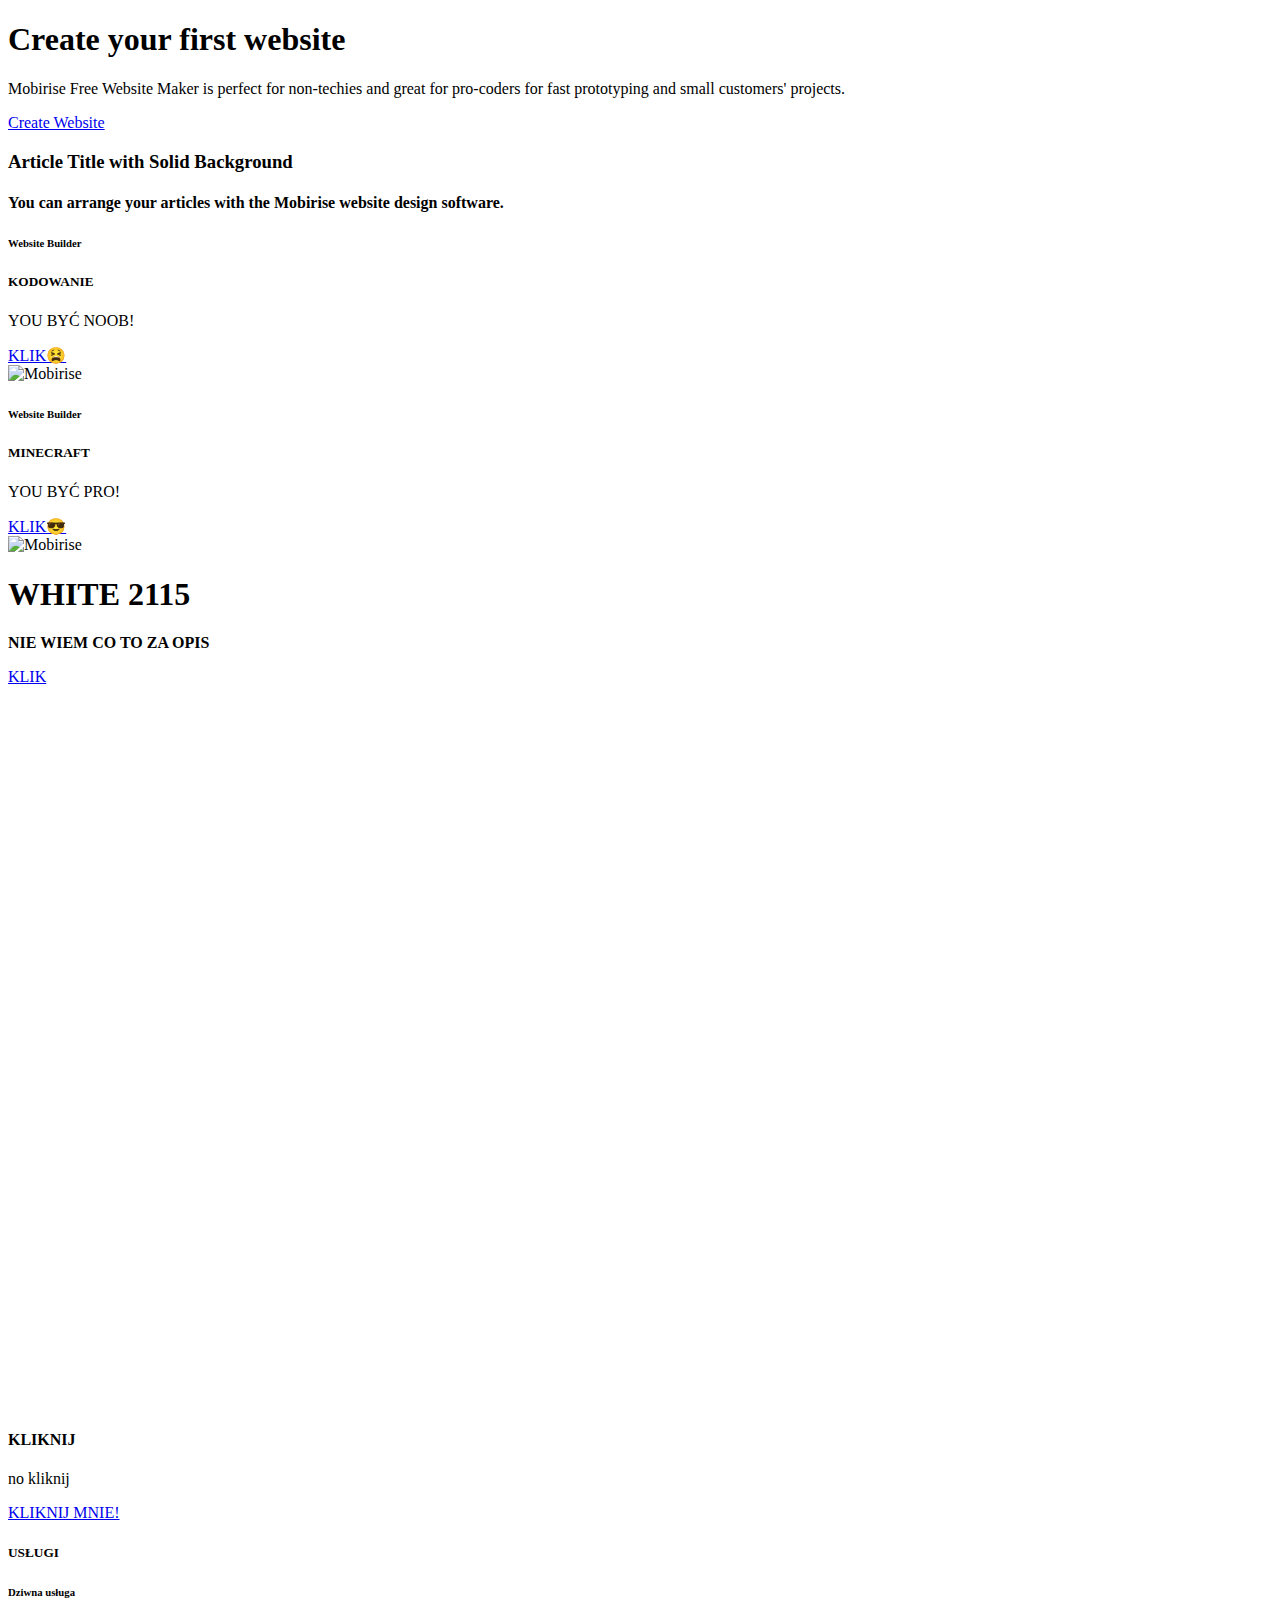
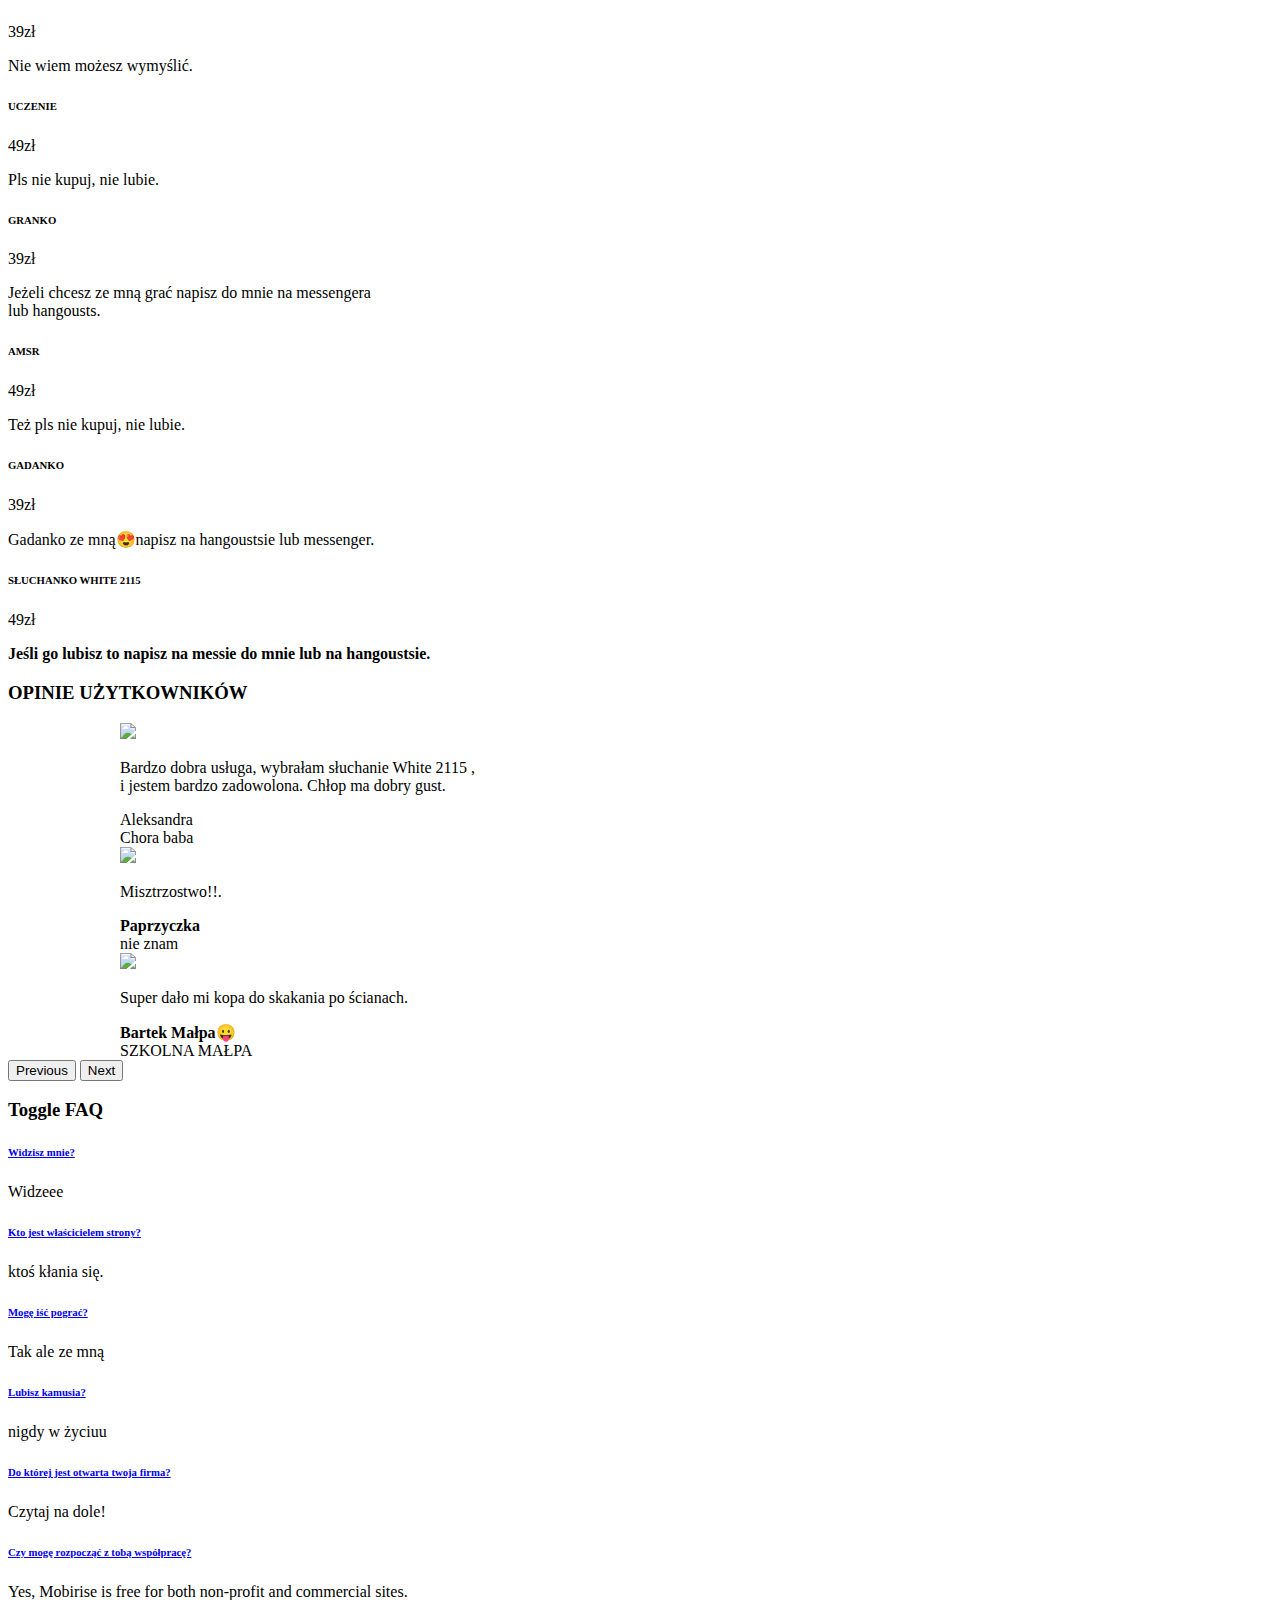
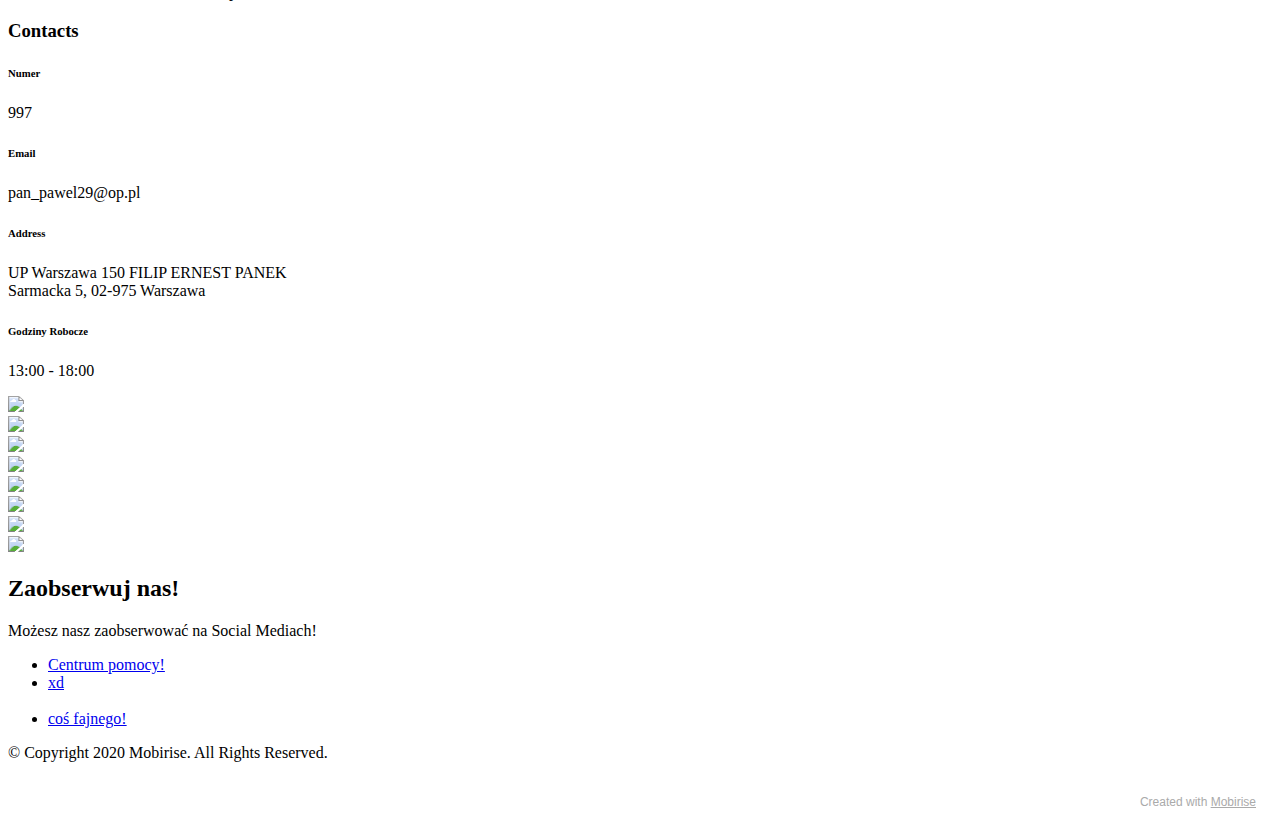
==== index.html @ 1cecb888 "Add files via upload" ====
<!DOCTYPE html>
<html  >
<head>
  <!-- Site made with Mobirise Website Builder v5.5.2, https://mobirise.com -->
  <meta charset="UTF-8">
  <meta http-equiv="X-UA-Compatible" content="IE=edge">
  <meta name="generator" content="Mobirise v5.5.2, mobirise.com">
  <meta name="viewport" content="width=device-width, initial-scale=1, minimum-scale=1">
  <link rel="shortcut icon" href="assets/images/1014a2d9b45d44d49dee1a82f8d3a3f6-128x98.png" type="image/x-icon">
  <meta name="description" content="">
  
  
  <title>Home</title>
  <link rel="stylesheet" href="assets/web/assets/mobirise-icons2/mobirise2.css">
  <link rel="stylesheet" href="assets/web/assets/mobirise-icons/mobirise-icons.css">
  <link rel="stylesheet" href="assets/bootstrap/css/bootstrap.min.css">
  <link rel="stylesheet" href="assets/bootstrap/css/bootstrap-grid.min.css">
  <link rel="stylesheet" href="assets/bootstrap/css/bootstrap-reboot.min.css">
  <link rel="stylesheet" href="assets/animatecss/animate.css">
  <link rel="stylesheet" href="assets/socicon/css/styles.css">
  <link rel="stylesheet" href="assets/theme/css/style.css">
  <link rel="preload" href="https://fonts.googleapis.com/css?family=Jost:100,200,300,400,500,600,700,800,900,100i,200i,300i,400i,500i,600i,700i,800i,900i&display=swap" as="style" onload="this.onload=null;this.rel='stylesheet'">
  <noscript><link rel="stylesheet" href="https://fonts.googleapis.com/css?family=Jost:100,200,300,400,500,600,700,800,900,100i,200i,300i,400i,500i,600i,700i,800i,900i&display=swap"></noscript>
  <link rel="preload" as="style" href="assets/mobirise/css/mbr-additional.css"><link rel="stylesheet" href="assets/mobirise/css/mbr-additional.css" type="text/css">
  
  
  
  
</head>
<body>
  
  <section data-bs-version="5.1" class="header1 cid-sQfX8ewOKv mbr-fullscreen" data-bg-video="https://www.youtube.com/watch?v=1WBFpkEBnN4" id="header1-m">

    

    <div class="mbr-overlay" style="opacity: 0.1; background-color: rgb(250, 250, 250);"></div>

    <div class="container-fluid">
        <div class="row">
            <div class="col-12 col-lg-6">
                <h1 class="mbr-section-title mbr-fonts-style mb-3 display-1"><strong>Create your first website</strong></h1>
                
                <p class="mbr-text mbr-fonts-style display-7">
                    Mobirise Free Website Maker is perfect for non-techies and great for pro-coders for fast prototyping and small customers' projects.</p>
                <div class="mbr-section-btn mt-3"><a class="btn btn-secondary display-4" href="https://mobiri.se">Create Website</a></div>
            </div>
        </div>
    </div>
</section>

<section data-bs-version="5.1" class="content4 cid-sQfXsyZBIr" id="content4-n">
    
    
    <div class="container">
        <div class="row justify-content-center">
            <div class="title col-md-12 col-lg-10">
                <h3 class="mbr-section-title mbr-fonts-style align-center mb-4 display-2">
                    <strong>Article Title with Solid Background</strong>
                </h3>
                <h4 class="mbr-section-subtitle align-center mbr-fonts-style mb-4 display-5">
                    You can arrange your articles with the Mobirise website design software.
                </h4>
                
            </div>
        </div>
    </div>
</section>

<section data-bs-version="5.1" class="features4 cid-sQfYy6JCZk" id="features5-p">

    

    
    <div class="container">
        <div class="row">
            <div class="col-12 col-lg-6">
                <div class="card-wrapper">
                    <div class="row">
                        <div class="col-12 col-md-7">
                            <div class="text-wrapper">
                                <h6 class="card-subtitle mbr-fonts-style mb-2 display-4">
                                    Website Builder
                                </h6>
                                <h5 class="card-title mbr-fonts-style display-5"><strong>KODOWANIE</strong></h5>
                                <p class="mbr-text mbr-fonts-style mb-5 display-4">YOU BYĆ NOOB!</p>
                                <div class="mbr-section-btn"><a href="https://www.kubanczyk.com/preorder/" class="btn btn-warning display-4">KLIK😫</a></div>
                            </div>
                        </div>
                        <div class="col-12 col-md-5">
                            <div class="img-wrapper">
                                <img src="assets/images/1.png" alt="Mobirise">
                            </div>
                        </div>
                    </div>
                </div>
            </div>
            <div class="col-12 col-lg-6">
                <div class="card-wrapper">
                    <div class="row">
                        <div class="col-12 col-md-7">
                            <div class="text-wrapper">
                                <h6 class="card-subtitle mbr-fonts-style mb-2 display-4">
                                    Website Builder
                                </h6>
                                <h5 class="card-title mbr-fonts-style display-5">
                                    <strong>MINECRAFT</strong></h5>
                                <p class="mbr-text mbr-fonts-style mb-5 display-4">YOU BYĆ PRO!</p>
                                <div class="mbr-section-btn"><a href="assets/files/lubella_plan_lekcji.pdf" class="btn btn-warning display-4">KLIK😎</a></div>
                            </div>
                        </div>
                        <div class="col-12 col-md-5">
                            <div class="img-wrapper">
                                <img src="assets/images/3.png" alt="Mobirise">
                            </div>
                        </div>
                    </div>
                </div>
            </div>
        </div>
    </div>
</section>

<section data-bs-version="5.1" class="header16 cid-sQfYISqWbT" id="header16-q">

    

    

    <div class="container">
        <div class="row justify-content-center">
            <div class="col-12 col-lg-10">
                <h1 class="mbr-section-title mbr-fonts-style mb-3 display-1"><strong>WHITE 2115</strong></h1>
                <p class="mbr-text mbr-fonts-style display-7"><strong>NIE WIEM CO TO ZA OPIS</strong></p>
                <div class="mbr-section-btn mt-3"><a class="btn btn-primary display-4" href="https://www.youtube.com/watch?v=1WBFpkEBnN4">KLIK</a></div>
                <div class="video-wrapper mt-4"><iframe class="mbr-embedded-video" src="https://www.youtube.com/embed/1WBFpkEBnN4?rel=0&amp;amp;showinfo=0&amp;autoplay=1&amp;loop=1&amp;playlist=1WBFpkEBnN4" width="1280" height="720" frameborder="0" allowfullscreen></iframe></div>
            </div>
        </div>
    </div>
</section>

<section data-bs-version="5.1" class="info3 cid-sQfXIj79m9" id="info3-o">

    

    <div class="mbr-overlay" style="opacity: 0.6; background-color: rgb(68, 121, 217);">
    </div>

    <div class="container">
        <div class="row justify-content-center">
            <div class="card col-12 col-lg-10">
                <div class="card-wrapper">
                    <div class="card-box align-center">
                        <h4 class="card-title mbr-fonts-style align-center mb-4 display-1"><strong>KLIKNIJ</strong></h4>
                        <p class="mbr-text mbr-fonts-style mb-4 display-7">
                            no kliknij</p>
                        <div class="mbr-section-btn mt-3"><a class="btn btn-warning display-4" href="https://www.youtube.com/watch?v=kVPbsokGgYY">KLIKNIJ MNIE!</a></div>
                    </div>
                </div>
            </div>
        </div>
    </div>
</section>

<section data-bs-version="5.1" class="features7 cid-sQfZuiv0pi" id="features8-t">
    <!---->
    
    
    <div class="container">
        <div class="row">
            <div class="title col-12">
                <h5 class="mbr-section-title mbr-fonts-style mb-3 display-2"><strong>USŁUGI</strong></h5>
                
            </div>
            <div class="card col-12 col-md-6">
                <div class="card-wrapper">
                    <div class="top-line">
                        <h6 class="card-title mbr-fonts-style display-5"><strong>Dziwna usługa</strong></h6>
                        <p class="mbr-text cost mbr-fonts-style display-5">39zł</p>
                    </div>
                    <div class="bottom-line">
                        <p class="mbr-text mbr-fonts-style display-7">Nie wiem możesz wymyślić.</p>
                    </div>
                </div>
            </div>
            <div class="card col-12 col-md-6">
                <div class="card-wrapper">
                    <div class="top-line">
                        <h6 class="card-title mbr-fonts-style display-5"><strong>UCZENIE</strong></h6>
                        <p class="mbr-text cost mbr-fonts-style display-5">49zł</p>
                    </div>
                    <div class="bottom-line">
                        <p class="mbr-text mbr-fonts-style display-7">Pls nie kupuj, nie lubie.&nbsp;</p>
                    </div>
                </div>
            </div>
            <div class="card col-12 col-md-6">
                <div class="card-wrapper">
                    <div class="top-line">
                        <h6 class="card-title mbr-fonts-style display-5"><strong>GRANKO</strong></h6>
                        <p class="mbr-text cost mbr-fonts-style display-5">39zł</p>
                    </div>
                    <div class="bottom-line">
                        <p class="mbr-text mbr-fonts-style display-7">
                            Jeżeli chcesz ze mną grać napisz do mnie na messengera<br>lub hangousts.</p>
                    </div>
                </div>
            </div>
            <div class="card col-12 col-md-6">
                <div class="card-wrapper">
                    <div class="top-line">
                        <h6 class="card-title mbr-fonts-style display-5"><strong>AMSR</strong></h6>
                        <p class="mbr-text cost mbr-fonts-style display-5">49zł</p>
                    </div>
                    <div class="bottom-line">
                        <p class="mbr-text mbr-fonts-style display-7">Też pls nie kupuj, nie lubie.</p>
                    </div>
                </div>
            </div>
            <div class="card col-12 col-md-6">
                <div class="card-wrapper">
                    <div class="top-line">
                        <h6 class="card-title mbr-fonts-style display-5"><strong>GADANKO</strong></h6>
                        <p class="mbr-text cost mbr-fonts-style display-5">39zł</p>
                    </div>
                    <div class="bottom-line">
                        <p class="mbr-text mbr-fonts-style display-7">Gadanko ze mną😍napisz na hangoustsie lub messenger.</p>
                    </div>
                </div>
            </div>
            <div class="card col-12 col-md-6">
                <div class="card-wrapper">
                    <div class="top-line">
                        <h6 class="card-title mbr-fonts-style display-5"><strong>SŁUCHANKO WHITE 2115</strong></h6>
                        <p class="mbr-text cost mbr-fonts-style display-5">49zł</p>
                    </div>
                    <div class="bottom-line">
                        <p class="mbr-text mbr-fonts-style display-7"><strong>Jeśli go lubisz to napisz na messie do mnie lub na hangoustsie.</strong></p>
                    </div>
                </div>
            </div>
            
            
            
            
            
            
        </div>
    </div>
</section>

<section data-bs-version="5.1" class="people5 mbr-embla cid-sQfZkDcXAX" data-bg-video="https://vimeo.com/428046504" id="people5-r">

    

    <div class="mbr-overlay" style="opacity: 0.9; background-color: rgb(255, 255, 255);">
    </div>

    <div class="position-relative text-center">
        <h3 class="mb-4 mbr-fonts-style display-2"><strong>OPINIE UŻYTKOWNIKÓW</strong></h3>

        <div class="embla" data-skip-snaps="true" data-align="center" data-auto-play-interval="5" data-draggable="true">
            <div class="embla__viewport container-fluid">
                <div class="embla__container">
                    <div class="embla__slide slider-image item" style="margin-left: 7rem; margin-right: 7rem;">
                        <div class="user">
                            <div class="user_image">
                                <div class="item-wrapper position-relative">
                                    <img src="assets/images/team3.jpg">
                                </div>
                            </div>
                            <div class="user_text mb-4">
                                <p class="mbr-fonts-style display-7">
                                    Bardzo dobra usługa, wybrałam słuchanie White 2115 ,<br>i jestem bardzo zadowolona. Chłop ma dobry gust.</p>
                            </div>
                            <div class="user_name mbr-fonts-style mb-2 display-7">Aleksandra</div>
                            <div class="user_desk mbr-fonts-style display-7">
                                Chora baba</div>
                        </div>
                    </div>
                    <div class="embla__slide slider-image item" style="margin-left: 7rem; margin-right: 7rem;">
                        <div class="user">
                            <div class="user_image">
                                <div class="item-wrapper position-relative">
                                    <img src="assets/images/team2.jpg">
                                </div>
                            </div>
                            <div class="user_text mb-4">
                                <p class="mbr-fonts-style display-7">
                                    Misztrzostwo!!.
                                </p>
                            </div>
                            <div class="user_name mbr-fonts-style mb-2 display-7">
                                <strong>Paprzyczka</strong></div>
                            <div class="user_desk mbr-fonts-style display-7">
                                nie znam</div>
                        </div>
                    </div>
                    <div class="embla__slide slider-image item" style="margin-left: 7rem; margin-right: 7rem;">
                        <div class="user">
                            <div class="user_image">
                                <div class="item-wrapper position-relative">
                                    <img src="assets/images/team1.jpg">
                                </div>
                            </div>
                            <div class="user_text mb-4">
                                <p class="mbr-fonts-style display-7">
                                    Super dało mi kopa do skakania po ścianach.
                                </p>
                            </div>
                            <div class="user_name mbr-fonts-style mb-2 display-7">
                                <strong>Bartek Małpa😛</strong></div>
                            <div class="user_desk mbr-fonts-style display-7">SZKOLNA MAŁPA</div>
                        </div>
                    </div>
                </div>
            </div>
            <button class="embla__button embla__button--prev">
                <span class="mobi-mbri mobi-mbri-arrow-prev mbr-iconfont" aria-hidden="true"></span>
                <span class="sr-only visually-hidden visually-hidden">Previous</span>
            </button>
            <button class="embla__button embla__button--next">
                <span class="mobi-mbri mobi-mbri-arrow-next mbr-iconfont" aria-hidden="true"></span>
                <span class="sr-only visually-hidden visually-hidden">Next</span>
            </button>
        </div>
    </div>
</section>

<section data-bs-version="5.1" class="content17 cid-sQfZZtWF1U" id="content17-v">

    

    
    
    <div class="container">
        
            <div class="row justify-content-center">
                <div class="col-12 col-md-10">
                    <div class="section-head align-center mb-4">
                        <h3 class="mbr-section-title mb-0 mbr-fonts-style display-2">
                            <strong>Toggle FAQ</strong>
                        </h3>
                        
                    </div>
                    
                    <div id="bootstrap-toggle" class="toggle-panel accordionStyles tab-content">
                        <div class="card mb-3">
                            <div class="card-header" role="tab" id="headingOne">
                                <a role="button" class="collapsed panel-title text-black" data-toggle="collapse" data-bs-toggle="collapse" data-core="" href="#collapse1_7" aria-expanded="false" aria-controls="collapse1">
                                    <h6 class="panel-title-edit mbr-fonts-style mb-0 display-7"><strong>Widzisz mnie?</strong>
                                </h6>
                                    <span class="sign mbr-iconfont mbri-arrow-down"></span>
                                </a>
                            </div>
                            <div id="collapse1_7" class="panel-collapse noScroll collapse" role="tabpanel" aria-labelledby="headingOne">
                                <div class="panel-body">
                                    <p class="mbr-fonts-style panel-text display-7">Widzeee</p>
                                </div>
                            </div>
                        </div>
                        <div class="card mb-3">
                            <div class="card-header" role="tab" id="headingTwo">
                                <a role="button" class="collapsed panel-title text-black" data-toggle="collapse" data-bs-toggle="collapse" data-core="" href="#collapse2_7" aria-expanded="false" aria-controls="collapse2">
                                    <h6 class="panel-title-edit mbr-fonts-style mb-0 display-7"><strong>Kto jest właścicielem strony?</strong>
                                </h6>
                                    <span class="sign mbr-iconfont mbri-arrow-down"></span>
                                </a>

                            </div>
                            <div id="collapse2_7" class="panel-collapse noScroll collapse" role="tabpanel" aria-labelledby="headingTwo">
                                <div class="panel-body">
                                    <p class="mbr-fonts-style panel-text display-7">ktoś kłania się.</p>
                                </div>
                            </div>
                        </div>
                        <div class="card mb-3">
                            <div class="card-header" role="tab" id="headingThree">
                                <a role="button" class="collapsed panel-title text-black" data-toggle="collapse" data-bs-toggle="collapse" data-core="" href="#collapse3_7" aria-expanded="false" aria-controls="collapse3">
                                    <h6 class="panel-title-edit mbr-fonts-style mb-0 display-7"><strong>Mogę iść pograć?</strong>
                                </h6>
                                    <span class="sign mbr-iconfont mbri-arrow-down"></span>
                                </a>
                            </div>
                            <div id="collapse3_7" class="panel-collapse noScroll collapse" role="tabpanel" aria-labelledby="headingThree">
                                <div class="panel-body">
                                    <p class="mbr-fonts-style panel-text display-7">Tak ale ze mną</p>
                                </div>
                            </div>
                        </div>
                        <div class="card mb-3">
                            <div class="card-header" role="tab" id="headingThree">
                                <a role="button" class="collapsed panel-title text-black" data-toggle="collapse" data-bs-toggle="collapse" data-core="" href="#collapse4_7" aria-expanded="false" aria-controls="collapse4">
                                    <h6 class="panel-title-edit mbr-fonts-style mb-0 display-7"><strong>Lubisz kamusia?</strong>
                                </h6>
                                    <span class="sign mbr-iconfont mbri-arrow-down"></span>
                                </a>
                            </div>
                            <div id="collapse4_7" class="panel-collapse noScroll collapse" role="tabpanel" aria-labelledby="headingThree">
                                <div class="panel-body">
                                    <p class="mbr-fonts-style panel-text display-7">
                                       nigdy w życiuu</p>
                                </div>
                            </div>
                        </div>
                        <div class="card mb-3">
                            <div class="card-header" role="tab" id="headingThree">
                                <a role="button" class="collapsed panel-title text-black" data-toggle="collapse" data-bs-toggle="collapse" data-core="" href="#collapse5_7" aria-expanded="false" aria-controls="collapse5">
                                   <h6 class="panel-title-edit mbr-fonts-style mb-0 display-7"><strong>Do której jest otwarta twoja firma?</strong></h6>
                                        <span class="mbr-iconfont mobi-mbri-arrow-down mobi-mbri"></span>
                                </a>
                            </div>
                            <div id="collapse5_7" class="panel-collapse noScroll collapse" role="tabpanel" aria-labelledby="headingThree">
                                <div class="panel-body">
                                    <p class="mbr-fonts-style panel-text display-7">Czytaj na dole!</p>
                                </div>
                            </div>
                        </div>
                        <div class="card mb-3">
                            <div class="card-header" role="tab" id="headingThree">
                                <a role="button" class="collapsed panel-title text-black" data-toggle="collapse" data-bs-toggle="collapse" data-core="" href="#collapse6_7" aria-expanded="false" aria-controls="collapse6">
                                    <h6 class="panel-title-edit mbr-fonts-style mb-0 display-7"><strong>Czy mogę rozpocząć z tobą współpracę?</strong></h6>
                                    <span class="mbr-iconfont mobi-mbri-arrow-down mobi-mbri"></span>
                                </a>
                            </div>
                            <div id="collapse6_7" class="panel-collapse noScroll collapse" role="tabpanel" aria-labelledby="headingThree">
                                <div class="panel-body">
                                    <p class="mbr-fonts-style panel-text display-7">
                                       Yes, Mobirise is free for both non-profit and commercial sites.</p>
                                </div>
                            </div>
                        </div>
                    </div>
                </div>
            </div>
        </div>
</section>

<section data-bs-version="5.1" class="contacts2 cid-sQg0oUAOuH" id="contacts2-w">
    <!---->
    
    
    <div class="container">
        <div class="mbr-section-head">
            <h3 class="mbr-section-title mbr-fonts-style align-center mb-0 display-2">
                <strong>Contacts</strong>
            </h3>
            
        </div>
        <div class="row justify-content-center mt-4">
            <div class="card col-12 col-md-6">
                <div class="card-wrapper">
                    <div class="image-wrapper">
                        <span class="mbr-iconfont mobi-mbri-phone mobi-mbri"></span>
                    </div>
                    <div class="text-wrapper">
                        <h6 class="card-title mbr-fonts-style mb-1 display-5"><strong>Numer</strong></h6>
                        <p class="mbr-text mbr-fonts-style display-7">997</p>
                    </div>
                </div>
            </div>
            <div class="card col-12 col-md-6">
                <div class="card-wrapper">
                    <div class="image-wrapper">
                        <span class="mbr-iconfont mobi-mbri-letter mobi-mbri"></span>
                    </div>
                    <div class="text-wrapper">
                        <h6 class="card-title mbr-fonts-style mb-1 display-5">
                            <strong>Email</strong></h6>
                        <p class="mbr-text mbr-fonts-style display-7">pan_pawel29@op.pl</p>
                    </div>
                </div>
            </div>
            <div class="card col-12 col-md-6">
                <div class="card-wrapper">
                    <div class="image-wrapper">
                        <span class="mbr-iconfont mobi-mbri-globe mobi-mbri"></span>
                    </div>
                    <div class="text-wrapper">
                        <h6 class="card-title mbr-fonts-style mb-1 display-5">
                            <strong>Address</strong>
                        </h6>
                        <p class="mbr-text mbr-fonts-style display-7">UP Warszawa 150 FILIP ERNEST PANEK
<br>Sarmacka 5, 02-975 Warszawa</p>
                    </div>
                </div>
            </div>
            <div class="card col-12 col-md-6">
                <div class="card-wrapper">
                    <div class="image-wrapper">
                        <span class="mbr-iconfont mobi-mbri-bulleted-list mobi-mbri"></span>
                    </div>
                    <div class="text-wrapper">
                        <h6 class="card-title mbr-fonts-style mb-1 display-5">
                            <strong>Godziny Robocze</strong></h6>
                        <p class="mbr-text mbr-fonts-style display-7">13:00 - 18:00
                        </p>
                    </div>
                </div>
            </div>
        </div>
    </div>
</section>

<section data-bs-version="5.1" class="clients1 cid-sQfZRXB3lC" id="clients1-u">
    
    <div class="images-container container">
        <div class="mbr-section-head">
            
            
            
        </div>
        <div class="row justify-content-center mt-4">
            <div class="col-md-3 card">
                <img src="assets/images/1.png">
            </div>
            <div class="col-md-3 card">
                <img src="assets/images/2.png">
            </div>
            <div class="col-md-3 card">
                <img src="assets/images/3.png">
            </div>
            <div class="col-md-3 card">
                <img src="assets/images/4.png">
            </div>
            <div class="col-md-3 card">
                <img src="assets/images/2.png">
            </div>
            <div class="col-md-3 card">
                <img src="assets/images/3.png">
            </div>
            <div class="col-md-3 card">
                <img src="assets/images/4.png">
            </div>
            <div class="col-md-3 card">
                <img src="assets/images/5.png">
            </div>
        </div>
    </div>
</section>

<section data-bs-version="5.1" class="contacts4 cid-sQg0vjgTWG" id="contacts4-x">

    

    

    <div class="container">
        <div class="row align-items-center justify-content-center">
            <div class="text-content col-12 col-md-6">
                <h2 class="mbr-section-title mbr-fonts-style display-2">
                    <strong>Zaobserwuj nas!</strong></h2>
                <p class="mbr-text mbr-fonts-style display-7">Możesz nasz zaobserwować na Social Mediach!</p>
            </div>
            <div class="icons d-flex align-items-center col-12 col-md-6 justify-content-end mt-md-0 mt-2 flex-wrap">
                <a href="https://twitter.com/lubie_wybuchy" target="_blank">
                    <span class="mbr-iconfont mbr-iconfont-social socicon-twitter socicon"></span>
                </a>
                <a href="https://steamcommunity.com/profiles/76561198337242013/" target="_blank">
                    <span class="mbr-iconfont mbr-iconfont-social socicon-steam socicon"></span>
                </a>
                <a href="https://www.youtube.com/channel/UCvwdJqOMhXr-dNl2K6qTlOw" target="_blank">
                    <span class="mbr-iconfont mbr-iconfont-social socicon-youtube socicon"></span>
                </a>
                <a href="https://www.instagram.com/2115white/?hl=pl" target="_blank">
                    <span class="mbr-iconfont mbr-iconfont-social socicon-instagram socicon"></span>
                </a>
                
                
                
                
                
                
            </div>
        </div>
    </div>
    
</section>

<section data-bs-version="5.1" class="footer3 cid-s48P1Icc8J" once="footers" id="footer3-i">

    

    

    <div class="container">
        <div class="media-container-row align-center mbr-white">
            <div class="row row-links">
                <ul class="foot-menu">
                    
                    
                    
                    
                    
                <li class="foot-menu-item mbr-fonts-style display-7"><a href="https://discord.gg/ekipatk" class="text-primary">Centrum pomocy!</a></li><li class="foot-menu-item mbr-fonts-style display-7"><a href="https://deal.kinguin.net/blackfridaysale?r=yoshi&cid=27820c0e&utm_campaign=YoshihitoMayo%20Campaign&utm_source=partner&utm_medium=yoshihitomayo" class="text-primary">xd</a><br><br></li><li class="foot-menu-item mbr-fonts-style display-7"><a href="https://accounts.snapchat.com/accounts/snapcodes" class="text-primary">coś fajnego!</a></li></ul>
            </div>
            <div class="row social-row">
                <div class="social-list align-right pb-2">
                    
                    
                    
                    
                    
                    
                <div class="soc-item">
                        <a href="https://twitter.com/mobirise" target="_blank">
                            <span class="socicon-twitter socicon mbr-iconfont mbr-iconfont-social"></span>
                        </a>
                    </div><div class="soc-item">
                        <a href="https://www.facebook.com/pages/Mobirise/1616226671953247" target="_blank">
                            <span class="socicon-facebook socicon mbr-iconfont mbr-iconfont-social"></span>
                        </a>
                    </div><div class="soc-item">
                        <a href="https://www.youtube.com/c/mobirise" target="_blank">
                            <span class="socicon-youtube socicon mbr-iconfont mbr-iconfont-social"></span>
                        </a>
                    </div><div class="soc-item">
                        <a href="https://instagram.com/mobirise" target="_blank">
                            <span class="mbr-iconfont mbr-iconfont-social socicon-instagram socicon"></span>
                        </a>
                    </div></div>
            </div>
            <div class="row row-copirayt">
                <p class="mbr-text mb-0 mbr-fonts-style mbr-white align-center display-7">
                    © Copyright 2020 Mobirise. All Rights Reserved.
                </p>
            </div>
        </div>
    </div>
</section><section style="background-color: #fff; font-family: -apple-system, BlinkMacSystemFont, 'Segoe UI', 'Roboto', 'Helvetica Neue', Arial, sans-serif; color:#aaa; font-size:12px; padding: 0; align-items: center; display: flex;"><a href="https://mobirise.site/d" style="flex: 1 1; height: 3rem; padding-left: 1rem;"></a><p style="flex: 0 0 auto; margin:0; padding-right:1rem;">Created with <a href="https://mobirise.site/a" style="color:#aaa;">Mobirise</a></p></section><script src="assets/bootstrap/js/bootstrap.bundle.min.js"></script>  <script src="assets/smoothscroll/smooth-scroll.js"></script>  <script src="assets/ytplayer/index.js"></script>  <script src="assets/vimeoplayer/player.js"></script>  <script src="assets/playervimeo/vimeo_player.js"></script>  <script src="assets/embla/embla.min.js"></script>  <script src="assets/embla/script.js"></script>  <script src="assets/mbr-switch-arrow/mbr-switch-arrow.js"></script>  <script src="assets/sociallikes/social-likes.js"></script>  <script src="assets/theme/js/script.js"></script>  
  
  
 <div id="scrollToTop" class="scrollToTop mbr-arrow-up"><a style="text-align: center;"><i class="mbr-arrow-up-icon mbr-arrow-up-icon-cm cm-icon cm-icon-smallarrow-up"></i></a></div>
    <input name="animation" type="hidden">
  </body>
</html>
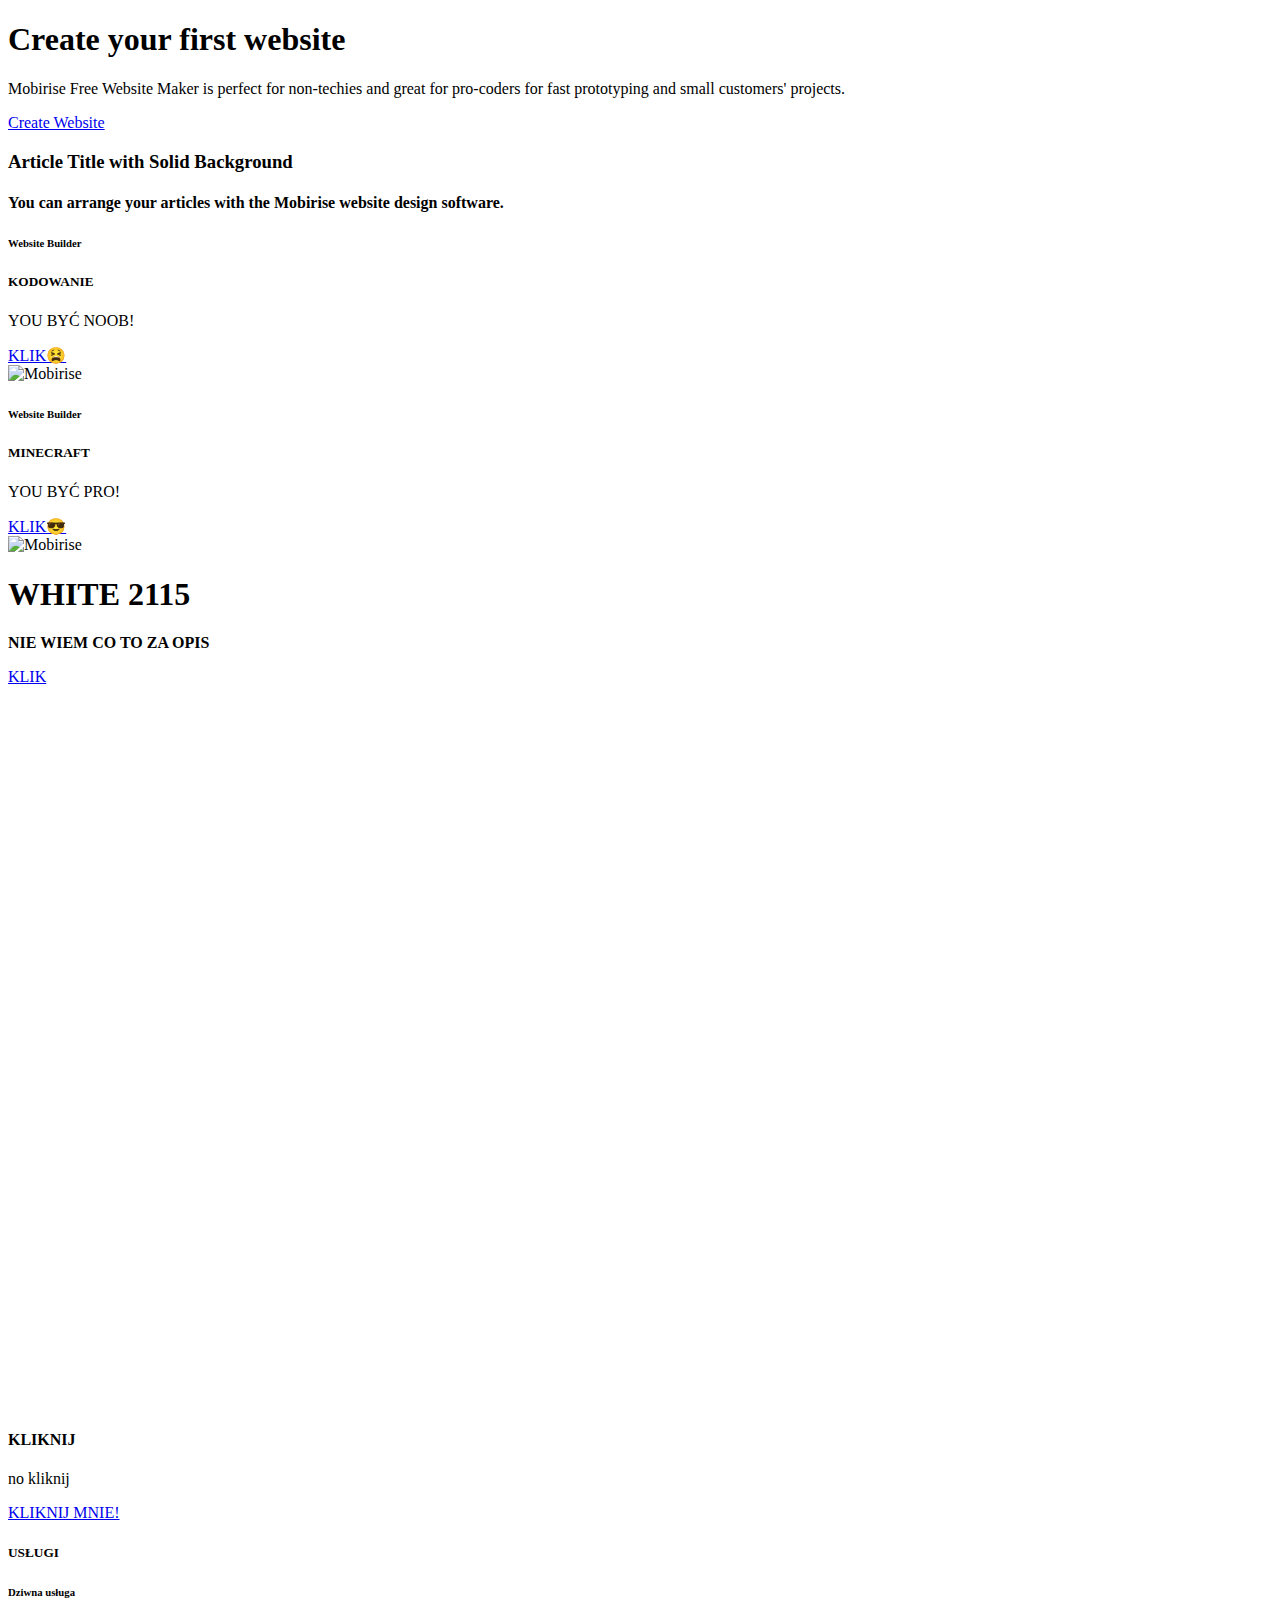
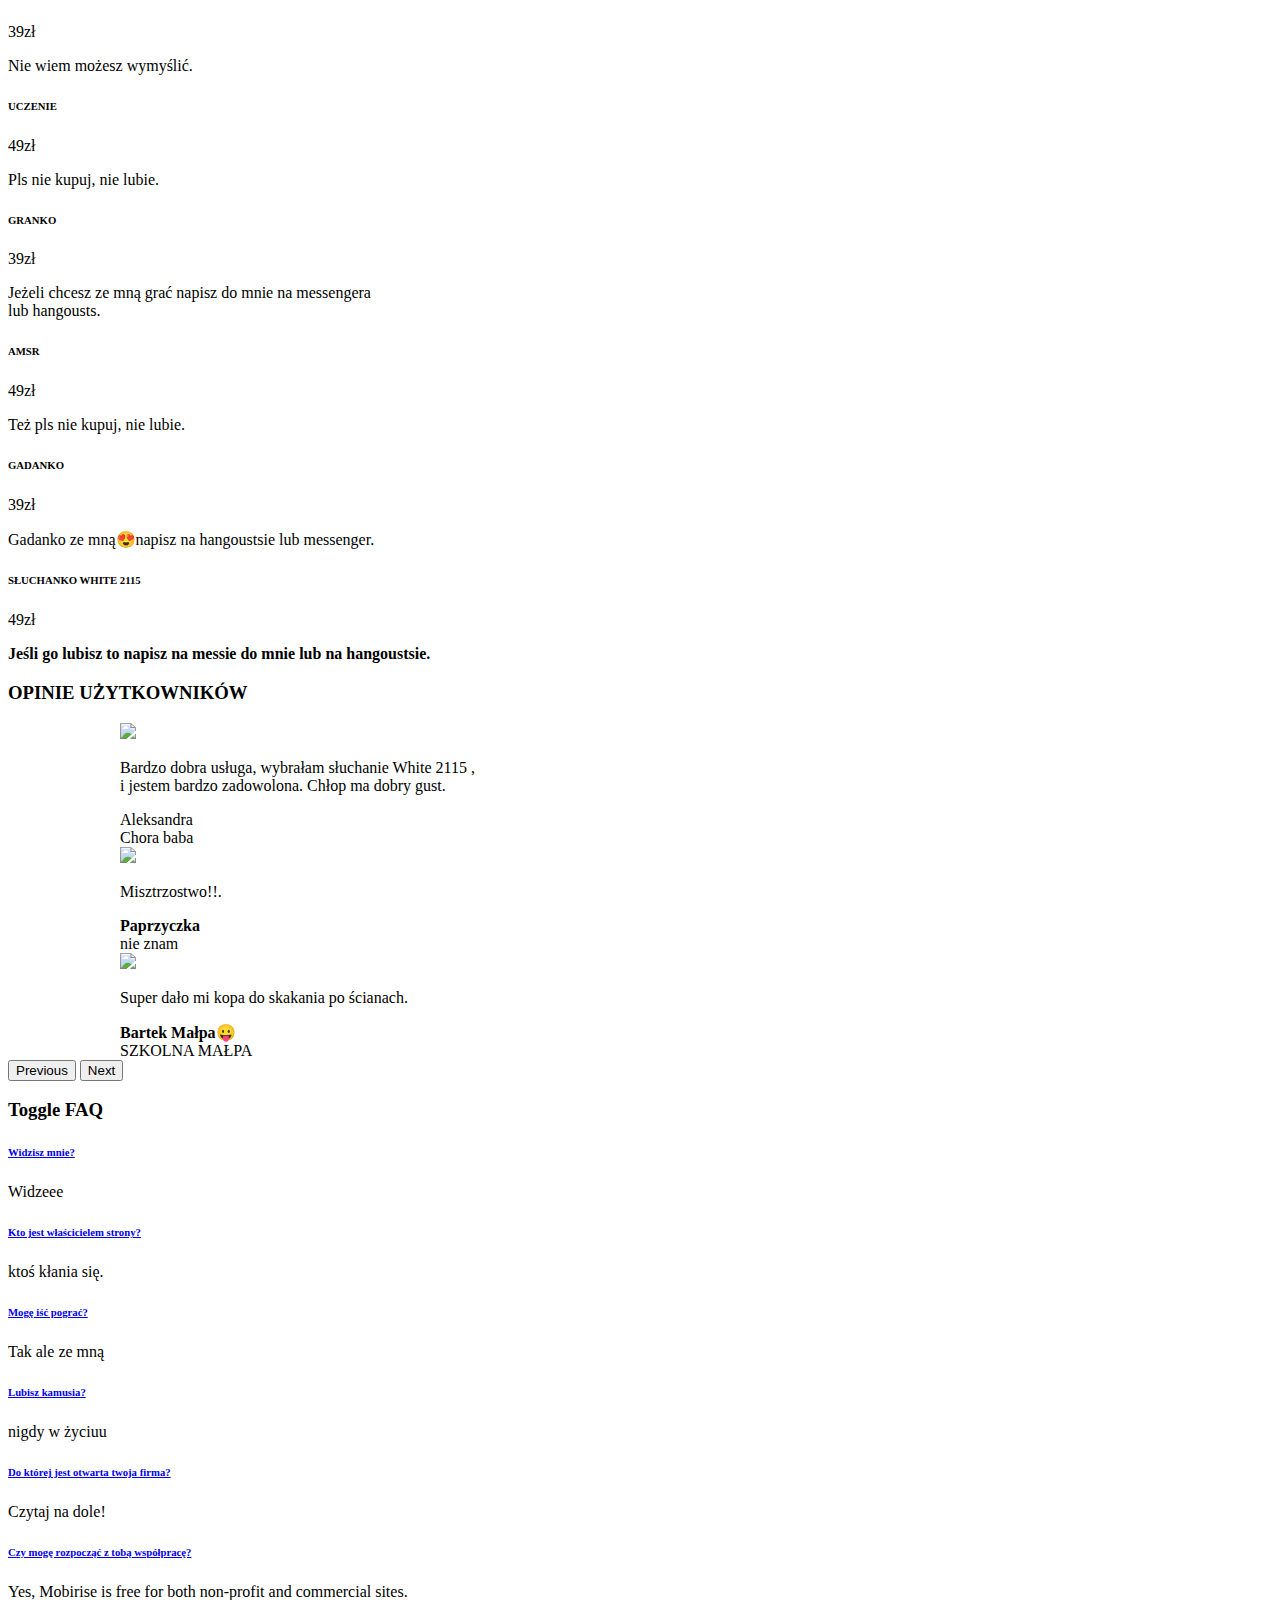
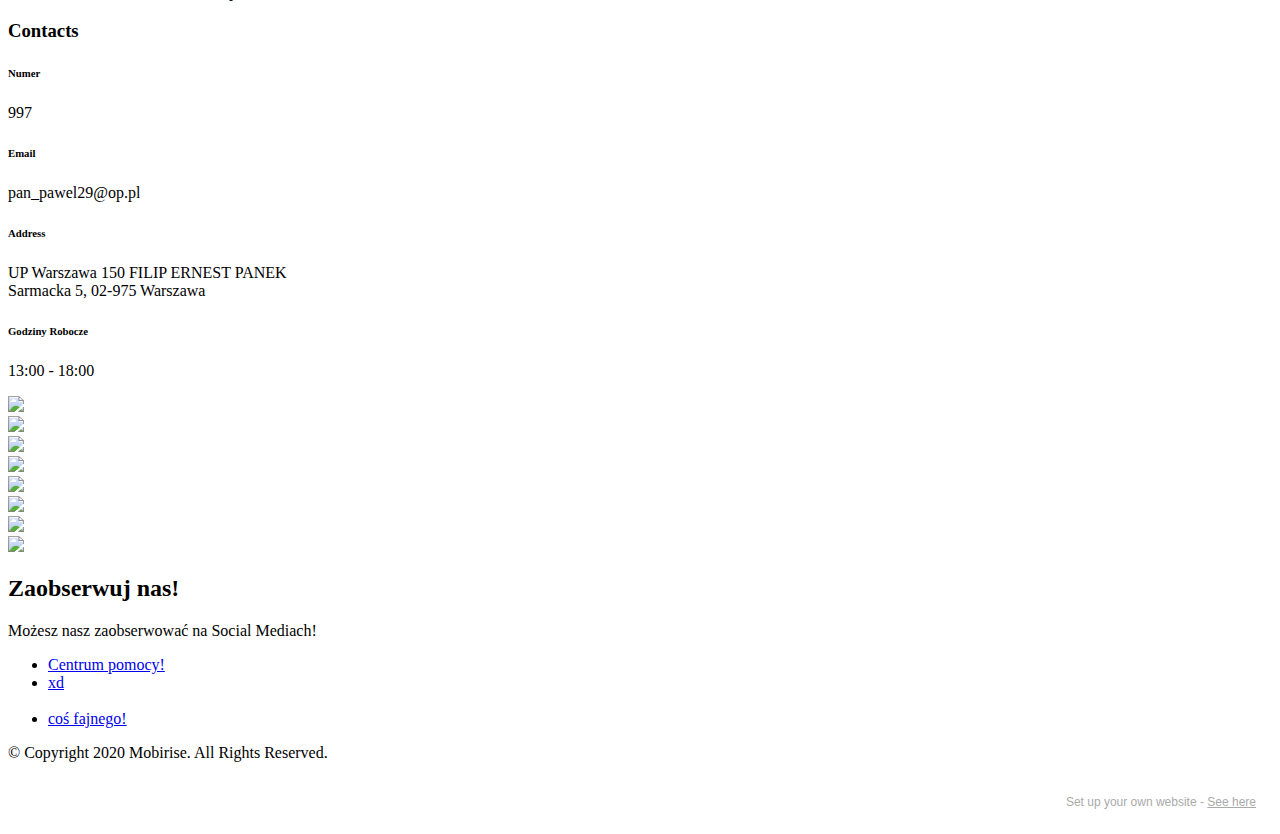
==== commit 23259b68: "Add files via upload" ====
--- a/index.html
+++ b/index.html
@@ -7,10 +7,10 @@
   <meta name="generator" content="Mobirise v5.5.2, mobirise.com">
   <meta name="viewport" content="width=device-width, initial-scale=1, minimum-scale=1">
   <link rel="shortcut icon" href="assets/images/1014a2d9b45d44d49dee1a82f8d3a3f6-128x98.png" type="image/x-icon">
-  <meta name="description" content="">
-  
-  
-  <title>Home</title>
+  <meta name="description" content="Fajny opis.">
+  
+  
+  <title>coś</title>
   <link rel="stylesheet" href="assets/web/assets/mobirise-icons2/mobirise2.css">
   <link rel="stylesheet" href="assets/web/assets/mobirise-icons/mobirise-icons.css">
   <link rel="stylesheet" href="assets/bootstrap/css/bootstrap.min.css">
@@ -626,10 +626,11 @@
             </div>
         </div>
     </div>
-</section><section style="background-color: #fff; font-family: -apple-system, BlinkMacSystemFont, 'Segoe UI', 'Roboto', 'Helvetica Neue', Arial, sans-serif; color:#aaa; font-size:12px; padding: 0; align-items: center; display: flex;"><a href="https://mobirise.site/d" style="flex: 1 1; height: 3rem; padding-left: 1rem;"></a><p style="flex: 0 0 auto; margin:0; padding-right:1rem;">Created with <a href="https://mobirise.site/a" style="color:#aaa;">Mobirise</a></p></section><script src="assets/bootstrap/js/bootstrap.bundle.min.js"></script>  <script src="assets/smoothscroll/smooth-scroll.js"></script>  <script src="assets/ytplayer/index.js"></script>  <script src="assets/vimeoplayer/player.js"></script>  <script src="assets/playervimeo/vimeo_player.js"></script>  <script src="assets/embla/embla.min.js"></script>  <script src="assets/embla/script.js"></script>  <script src="assets/mbr-switch-arrow/mbr-switch-arrow.js"></script>  <script src="assets/sociallikes/social-likes.js"></script>  <script src="assets/theme/js/script.js"></script>  
-  
-  
- <div id="scrollToTop" class="scrollToTop mbr-arrow-up"><a style="text-align: center;"><i class="mbr-arrow-up-icon mbr-arrow-up-icon-cm cm-icon cm-icon-smallarrow-up"></i></a></div>
+</section><section style="background-color: #fff; font-family: -apple-system, BlinkMacSystemFont, 'Segoe UI', 'Roboto', 'Helvetica Neue', Arial, sans-serif; color:#aaa; font-size:12px; padding: 0; align-items: center; display: flex;"><a href="https://mobirise.site/y" style="flex: 1 1; height: 3rem; padding-left: 1rem;"></a><p style="flex: 0 0 auto; margin:0; padding-right:1rem;">Set up your own website - <a href="https://mobirise.site/w" style="color:#aaa;">See here</a></p></section><script src="assets/bootstrap/js/bootstrap.bundle.min.js"></script>  <script src="assets/web/assets/cookies-alert-plugin/cookies-alert-core.js"></script>  <script src="assets/web/assets/cookies-alert-plugin/cookies-alert-script.js"></script>  <script src="assets/smoothscroll/smooth-scroll.js"></script>  <script src="assets/ytplayer/index.js"></script>  <script src="assets/vimeoplayer/player.js"></script>  <script src="assets/playervimeo/vimeo_player.js"></script>  <script src="assets/embla/embla.min.js"></script>  <script src="assets/embla/script.js"></script>  <script src="assets/mbr-switch-arrow/mbr-switch-arrow.js"></script>  <script src="assets/sociallikes/social-likes.js"></script>  <script src="assets/theme/js/script.js"></script>  
+  
+  
+<input name="cookieData" type="hidden" data-cookie-customDialogSelector='null' data-cookie-colorText='#424a4d' data-cookie-colorBg='rgba(234, 239, 241, 0.99)' data-cookie-textButton='Agree' data-cookie-colorButton='' data-cookie-colorLink='#424a4d' data-cookie-underlineLink='true' data-cookie-text="Ta strona używa ciasteczel cookie Read our <a href='polityka-prywatnosci.html'>Polityka prywatności</a>.">
+   <div id="scrollToTop" class="scrollToTop mbr-arrow-up"><a style="text-align: center;"><i class="mbr-arrow-up-icon mbr-arrow-up-icon-cm cm-icon cm-icon-smallarrow-up"></i></a></div>
     <input name="animation" type="hidden">
   </body>
 </html>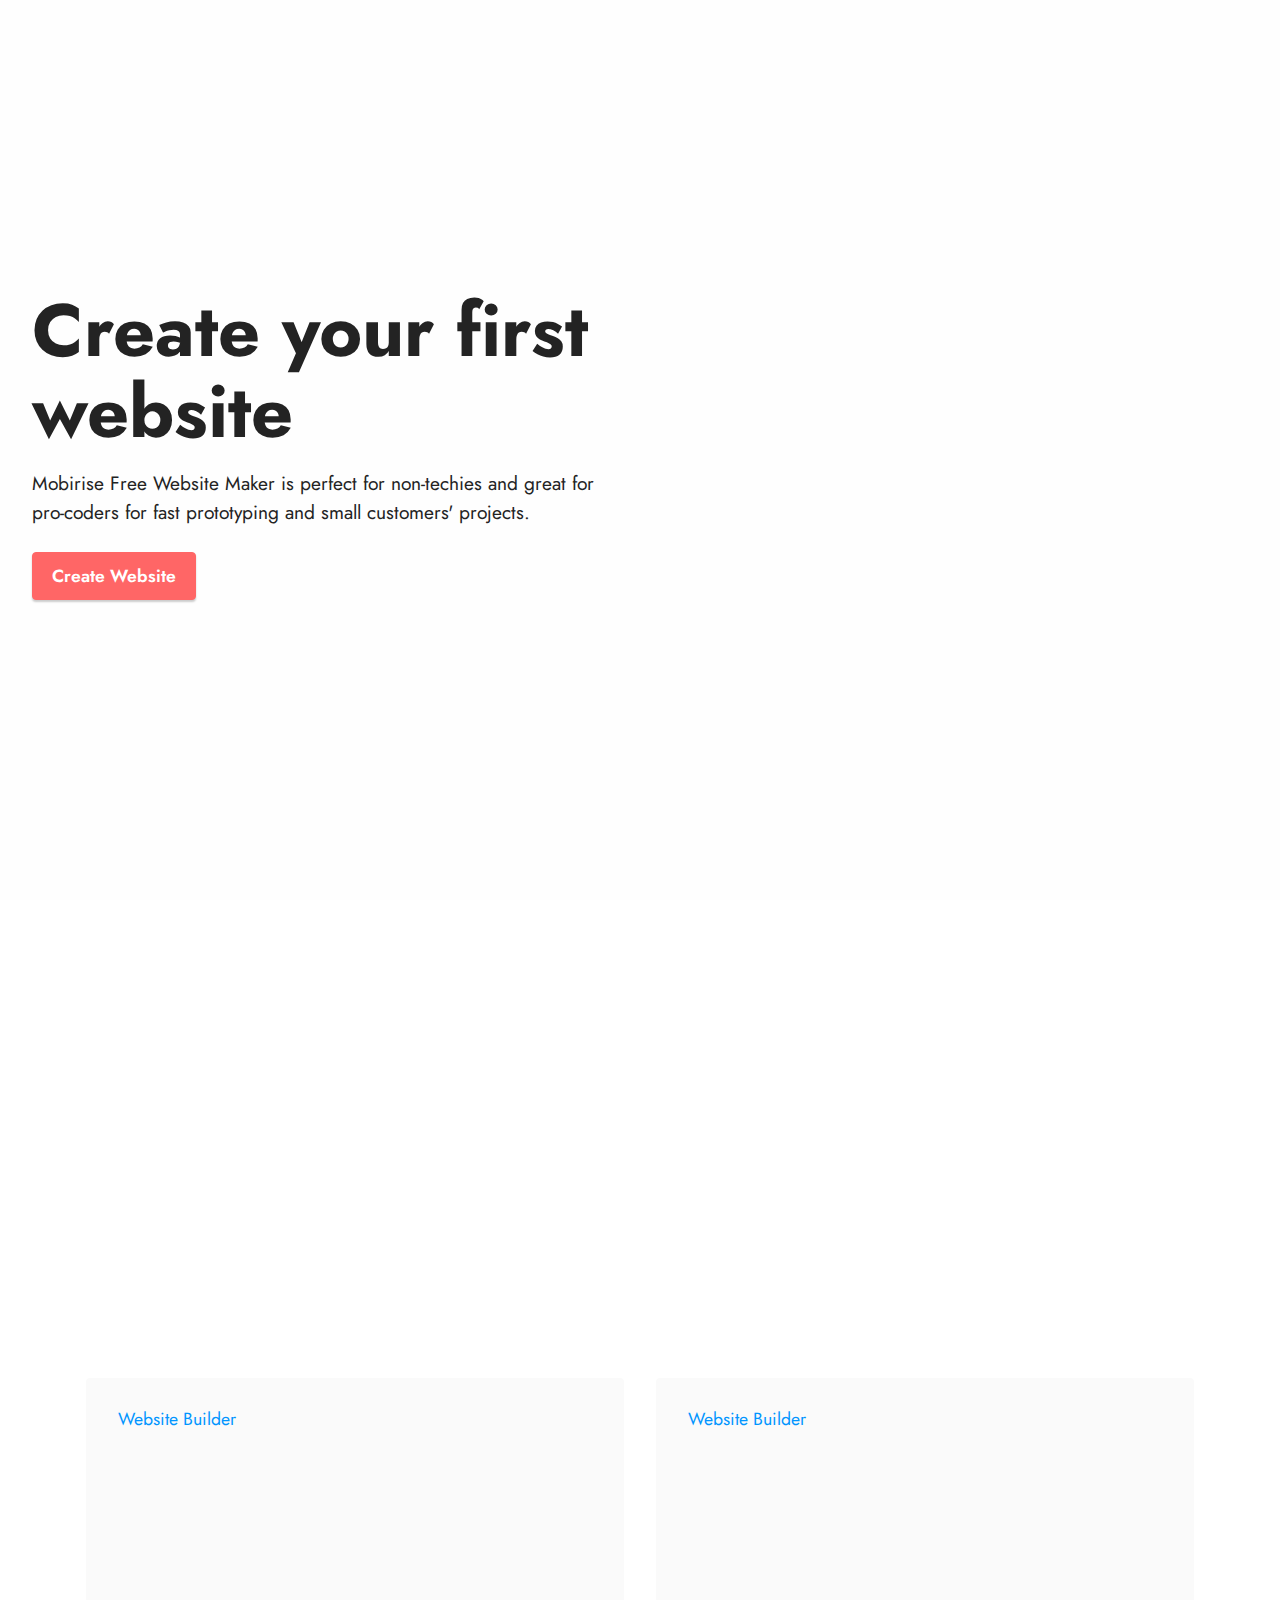
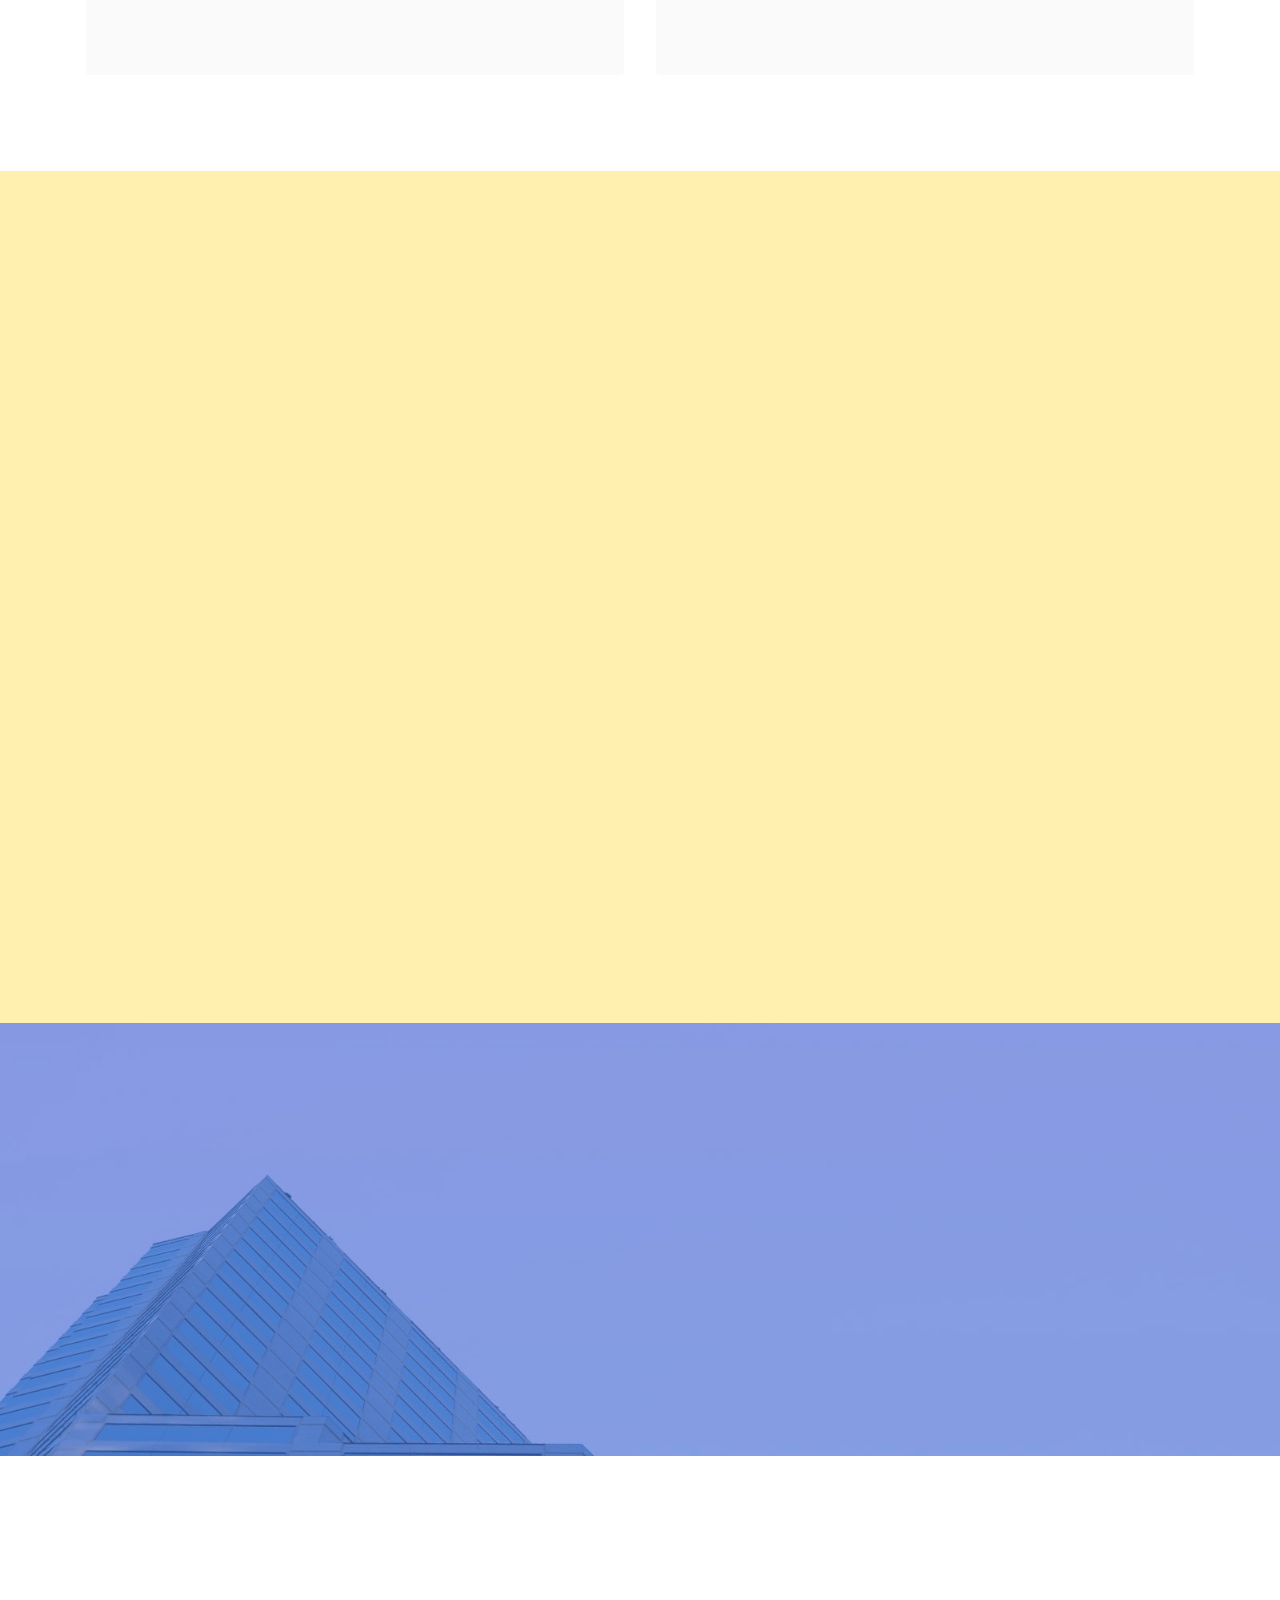
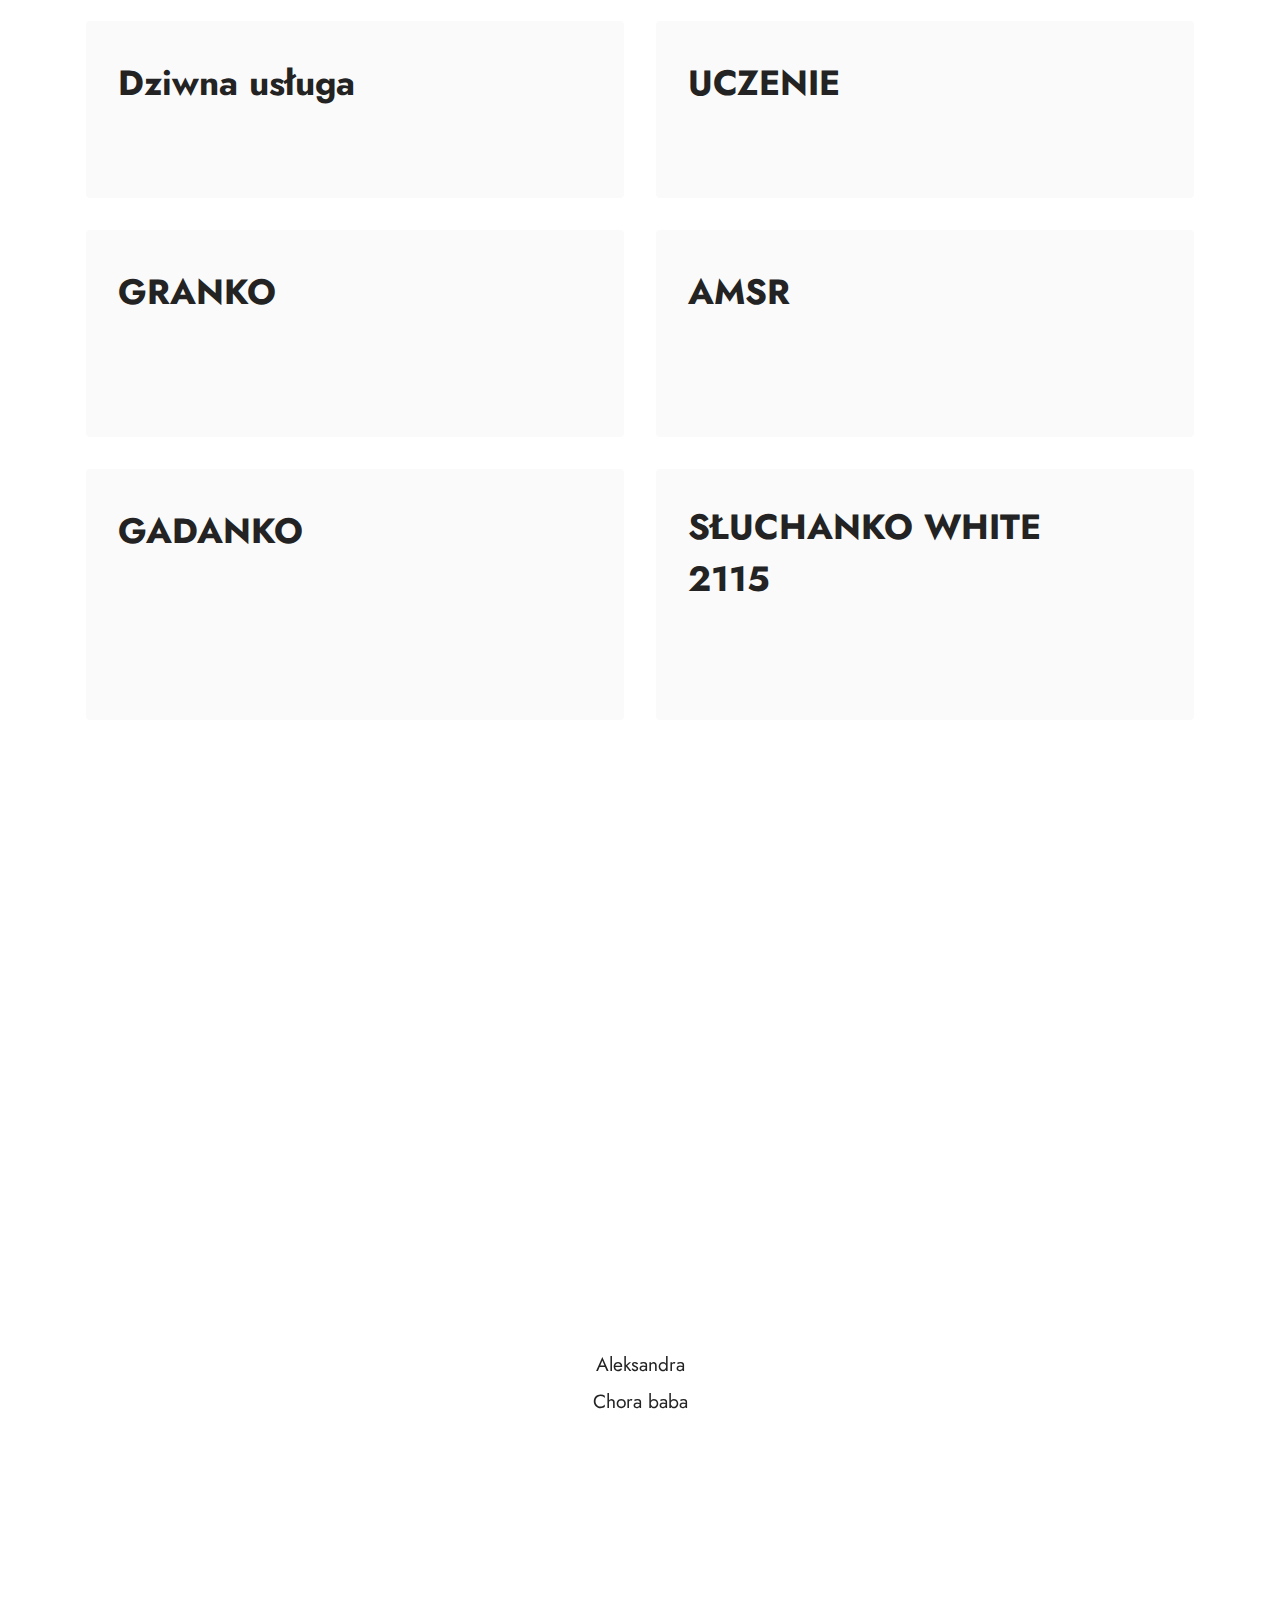
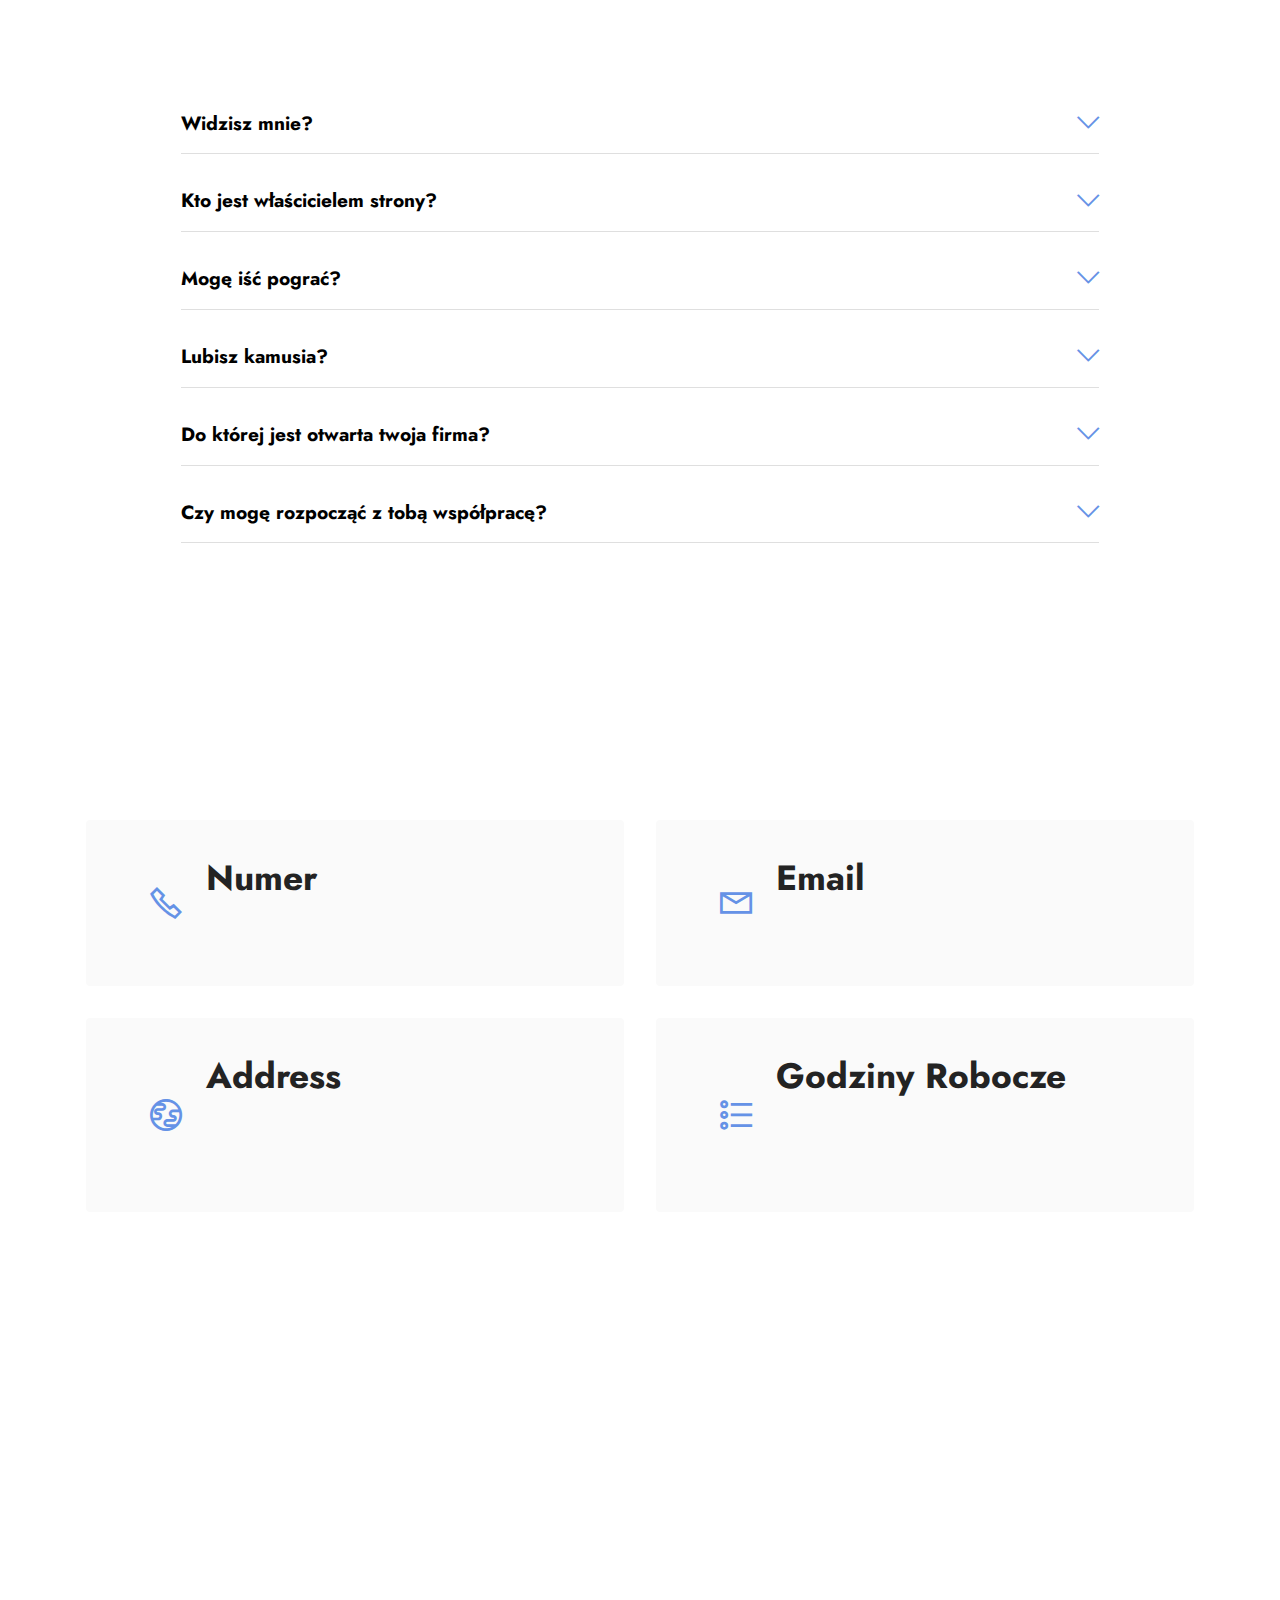
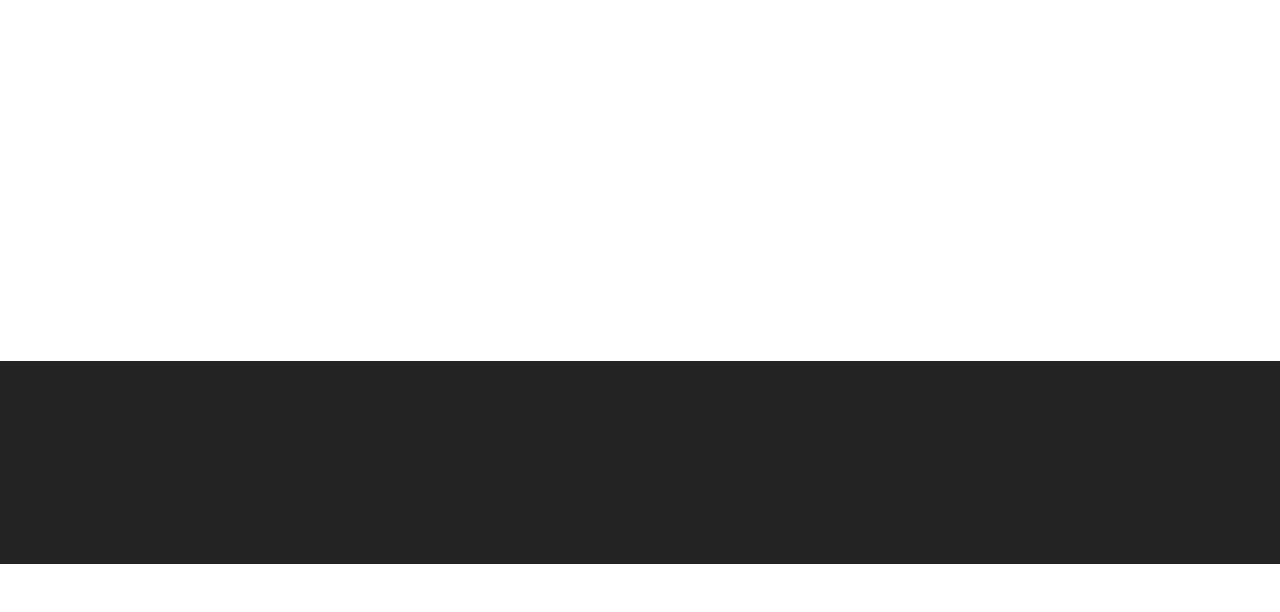
==== commit b26c5cc5: "Add files via upload" ====
--- a/index.html
+++ b/index.html
@@ -7,10 +7,10 @@
   <meta name="generator" content="Mobirise v5.5.2, mobirise.com">
   <meta name="viewport" content="width=device-width, initial-scale=1, minimum-scale=1">
   <link rel="shortcut icon" href="assets/images/1014a2d9b45d44d49dee1a82f8d3a3f6-128x98.png" type="image/x-icon">
-  <meta name="description" content="Fajny opis.">
-  
-  
-  <title>coś</title>
+  <meta name="description" content="">
+  
+  
+  <title>Home</title>
   <link rel="stylesheet" href="assets/web/assets/mobirise-icons2/mobirise2.css">
   <link rel="stylesheet" href="assets/web/assets/mobirise-icons/mobirise-icons.css">
   <link rel="stylesheet" href="assets/bootstrap/css/bootstrap.min.css">
@@ -626,11 +626,10 @@
             </div>
         </div>
     </div>
-</section><section style="background-color: #fff; font-family: -apple-system, BlinkMacSystemFont, 'Segoe UI', 'Roboto', 'Helvetica Neue', Arial, sans-serif; color:#aaa; font-size:12px; padding: 0; align-items: center; display: flex;"><a href="https://mobirise.site/y" style="flex: 1 1; height: 3rem; padding-left: 1rem;"></a><p style="flex: 0 0 auto; margin:0; padding-right:1rem;">Set up your own website - <a href="https://mobirise.site/w" style="color:#aaa;">See here</a></p></section><script src="assets/bootstrap/js/bootstrap.bundle.min.js"></script>  <script src="assets/web/assets/cookies-alert-plugin/cookies-alert-core.js"></script>  <script src="assets/web/assets/cookies-alert-plugin/cookies-alert-script.js"></script>  <script src="assets/smoothscroll/smooth-scroll.js"></script>  <script src="assets/ytplayer/index.js"></script>  <script src="assets/vimeoplayer/player.js"></script>  <script src="assets/playervimeo/vimeo_player.js"></script>  <script src="assets/embla/embla.min.js"></script>  <script src="assets/embla/script.js"></script>  <script src="assets/mbr-switch-arrow/mbr-switch-arrow.js"></script>  <script src="assets/sociallikes/social-likes.js"></script>  <script src="assets/theme/js/script.js"></script>  
-  
-  
-<input name="cookieData" type="hidden" data-cookie-customDialogSelector='null' data-cookie-colorText='#424a4d' data-cookie-colorBg='rgba(234, 239, 241, 0.99)' data-cookie-textButton='Agree' data-cookie-colorButton='' data-cookie-colorLink='#424a4d' data-cookie-underlineLink='true' data-cookie-text="Ta strona używa ciasteczel cookie Read our <a href='polityka-prywatnosci.html'>Polityka prywatności</a>.">
-   <div id="scrollToTop" class="scrollToTop mbr-arrow-up"><a style="text-align: center;"><i class="mbr-arrow-up-icon mbr-arrow-up-icon-cm cm-icon cm-icon-smallarrow-up"></i></a></div>
+</section><section style="background-color: #fff; font-family: -apple-system, BlinkMacSystemFont, 'Segoe UI', 'Roboto', 'Helvetica Neue', Arial, sans-serif; color:#aaa; font-size:12px; padding: 0; align-items: center; display: flex;"><a href="https://mobirise.site/d" style="flex: 1 1; height: 3rem; padding-left: 1rem;"></a><p style="flex: 0 0 auto; margin:0; padding-right:1rem;">Created with <a href="https://mobirise.site/a" style="color:#aaa;">Mobirise</a></p></section><script src="assets/bootstrap/js/bootstrap.bundle.min.js"></script>  <script src="assets/smoothscroll/smooth-scroll.js"></script>  <script src="assets/ytplayer/index.js"></script>  <script src="assets/vimeoplayer/player.js"></script>  <script src="assets/playervimeo/vimeo_player.js"></script>  <script src="assets/embla/embla.min.js"></script>  <script src="assets/embla/script.js"></script>  <script src="assets/mbr-switch-arrow/mbr-switch-arrow.js"></script>  <script src="assets/sociallikes/social-likes.js"></script>  <script src="assets/theme/js/script.js"></script>  
+  
+  
+ <div id="scrollToTop" class="scrollToTop mbr-arrow-up"><a style="text-align: center;"><i class="mbr-arrow-up-icon mbr-arrow-up-icon-cm cm-icon cm-icon-smallarrow-up"></i></a></div>
     <input name="animation" type="hidden">
   </body>
 </html>--- a/assets/web/assets/mobirise-icons2/mobirise2.css
+++ b/assets/web/assets/mobirise-icons2/mobirise2.css
@@ -0,0 +1,498 @@
+@font-face {
+  font-family: 'Moririse2';
+  font-display: swap;
+  src:  url('mobirise2.eot?f2bix4');
+  src:  url('mobirise2.eot?f2bix4#iefix') format('embedded-opentype'),
+    url('mobirise2.ttf?f2bix4') format('truetype'),
+    url('mobirise2.woff?f2bix4') format('woff'),
+    url('mobirise2.svg?f2bix4#mobirise2') format('svg');
+  font-weight: normal;
+  font-style: normal;
+}
+
+[class^="mobi-"], [class*=" mobi-"] {
+  /* use !important to prevent issues with browser extensions that change fonts */
+  font-family: 'Moririse2' !important;
+  speak: none;
+  font-style: normal;
+  font-weight: normal;
+  font-variant: normal;
+  text-transform: none;
+  line-height: 1;
+
+  /* Better Font Rendering =========== */
+  -webkit-font-smoothing: antialiased;
+  -moz-osx-font-smoothing: grayscale;
+}
+
+.mobi-mbri-add-submenu:before {
+  content: "\e900";
+}
+.mobi-mbri-alert:before {
+  content: "\e901";
+}
+.mobi-mbri-align-center:before {
+  content: "\e902";
+}
+.mobi-mbri-align-justify:before {
+  content: "\e903";
+}
+.mobi-mbri-align-left:before {
+  content: "\e904";
+}
+.mobi-mbri-align-right:before {
+  content: "\e905";
+}
+.mobi-mbri-android:before {
+  content: "\e906";
+}
+.mobi-mbri-apple:before {
+  content: "\e907";
+}
+.mobi-mbri-arrow-down:before {
+  content: "\e908";
+}
+.mobi-mbri-arrow-next:before {
+  content: "\e909";
+}
+.mobi-mbri-arrow-prev:before {
+  content: "\e90a";
+}
+.mobi-mbri-arrow-up:before {
+  content: "\e90b";
+}
+.mobi-mbri-bold:before {
+  content: "\e90c";
+}
+.mobi-mbri-bookmark:before {
+  content: "\e90d";
+}
+.mobi-mbri-bootstrap:before {
+  content: "\e90e";
+}
+.mobi-mbri-briefcase:before {
+  content: "\e90f";
+}
+.mobi-mbri-browse:before {
+  content: "\e910";
+}
+.mobi-mbri-bulleted-list:before {
+  content: "\e911";
+}
+.mobi-mbri-calendar:before {
+  content: "\e912";
+}
+.mobi-mbri-camera:before {
+  content: "\e913";
+}
+.mobi-mbri-cart-add:before {
+  content: "\e914";
+}
+.mobi-mbri-cart-full:before {
+  content: "\e915";
+}
+.mobi-mbri-cash:before {
+  content: "\e916";
+}
+.mobi-mbri-change-style:before {
+  content: "\e917";
+}
+.mobi-mbri-chat:before {
+  content: "\e918";
+}
+.mobi-mbri-clock:before {
+  content: "\e919";
+}
+.mobi-mbri-close:before {
+  content: "\e91a";
+}
+.mobi-mbri-cloud:before {
+  content: "\e91b";
+}
+.mobi-mbri-code:before {
+  content: "\e91c";
+}
+.mobi-mbri-contact-form:before {
+  content: "\e91d";
+}
+.mobi-mbri-credit-card:before {
+  content: "\e91e";
+}
+.mobi-mbri-cursor-click:before {
+  content: "\e91f";
+}
+.mobi-mbri-cust-feedback:before {
+  content: "\e920";
+}
+.mobi-mbri-database:before {
+  content: "\e921";
+}
+.mobi-mbri-delivery:before {
+  content: "\e922";
+}
+.mobi-mbri-desktop:before {
+  content: "\e923";
+}
+.mobi-mbri-devices:before {
+  content: "\e924";
+}
+.mobi-mbri-down:before {
+  content: "\e925";
+}
+.mobi-mbri-download-2:before {
+  content: "\e926";
+}
+.mobi-mbri-download:before {
+  content: "\e927";
+}
+.mobi-mbri-drag-n-drop-2:before {
+  content: "\e928";
+}
+.mobi-mbri-drag-n-drop:before {
+  content: "\e929";
+}
+.mobi-mbri-edit-2:before {
+  content: "\e92a";
+}
+.mobi-mbri-edit:before {
+  content: "\e92b";
+}
+.mobi-mbri-error:before {
+  content: "\e92c";
+}
+.mobi-mbri-extension:before {
+  content: "\e92d";
+}
+.mobi-mbri-features:before {
+  content: "\e92e";
+}
+.mobi-mbri-file:before {
+  content: "\e92f";
+}
+.mobi-mbri-flag:before {
+  content: "\e930";
+}
+.mobi-mbri-folder:before {
+  content: "\e931";
+}
+.mobi-mbri-gift:before {
+  content: "\e932";
+}
+.mobi-mbri-github:before {
+  content: "\e933";
+}
+.mobi-mbri-globe-2:before {
+  content: "\e934";
+}
+.mobi-mbri-globe:before {
+  content: "\e935";
+}
+.mobi-mbri-growing-chart:before {
+  content: "\e936";
+}
+.mobi-mbri-hearth:before {
+  content: "\e937";
+}
+.mobi-mbri-help:before {
+  content: "\e938";
+}
+.mobi-mbri-home:before {
+  content: "\e939";
+}
+.mobi-mbri-hot-cup:before {
+  content: "\e93a";
+}
+.mobi-mbri-idea:before {
+  content: "\e93b";
+}
+.mobi-mbri-image-gallery:before {
+  content: "\e93c";
+}
+.mobi-mbri-image-slider:before {
+  content: "\e93d";
+}
+.mobi-mbri-info:before {
+  content: "\e93e";
+}
+.mobi-mbri-italic:before {
+  content: "\e93f";
+}
+.mobi-mbri-key:before {
+  content: "\e940";
+}
+.mobi-mbri-laptop:before {
+  content: "\e941";
+}
+.mobi-mbri-layers:before {
+  content: "\e942";
+}
+.mobi-mbri-left-right:before {
+  content: "\e943";
+}
+.mobi-mbri-left:before {
+  content: "\e944";
+}
+.mobi-mbri-letter:before {
+  content: "\e945";
+}
+.mobi-mbri-like:before {
+  content: "\e946";
+}
+.mobi-mbri-link:before {
+  content: "\e947";
+}
+.mobi-mbri-lock:before {
+  content: "\e948";
+}
+.mobi-mbri-login:before {
+  content: "\e949";
+}
+.mobi-mbri-logout:before {
+  content: "\e94a";
+}
+.mobi-mbri-magic-stick:before {
+  content: "\e94b";
+}
+.mobi-mbri-map-pin:before {
+  content: "\e94c";
+}
+.mobi-mbri-menu:before {
+  content: "\e94d";
+}
+.mobi-mbri-mobile-2:before {
+  content: "\e94e";
+}
+.mobi-mbri-mobile-horizontal:before {
+  content: "\e94f";
+}
+.mobi-mbri-mobile:before {
+  content: "\e950";
+}
+.mobi-mbri-mobirise:before {
+  content: "\e951";
+}
+.mobi-mbri-more-horizontal:before {
+  content: "\e952";
+}
+.mobi-mbri-more-vertical:before {
+  content: "\e953";
+}
+.mobi-mbri-music:before {
+  content: "\e954";
+}
+.mobi-mbri-new-file:before {
+  content: "\e955";
+}
+.mobi-mbri-numbered-list:before {
+  content: "\e956";
+}
+.mobi-mbri-opened-folder:before {
+  content: "\e957";
+}
+.mobi-mbri-pages:before {
+  content: "\e958";
+}
+.mobi-mbri-paper-plane:before {
+  content: "\e959";
+}
+.mobi-mbri-paperclip:before {
+  content: "\e95a";
+}
+.mobi-mbri-phone:before {
+  content: "\e95b";
+}
+.mobi-mbri-photo:before {
+  content: "\e95c";
+}
+.mobi-mbri-photos:before {
+  content: "\e95d";
+}
+.mobi-mbri-pin:before {
+  content: "\e95e";
+}
+.mobi-mbri-play:before {
+  content: "\e95f";
+}
+.mobi-mbri-plus:before {
+  content: "\e960";
+}
+.mobi-mbri-preview:before {
+  content: "\e961";
+}
+.mobi-mbri-print:before {
+  content: "\e962";
+}
+.mobi-mbri-protect:before {
+  content: "\e963";
+}
+.mobi-mbri-question:before {
+  content: "\e964";
+}
+.mobi-mbri-quote-left:before {
+  content: "\e965";
+}
+.mobi-mbri-quote-right:before {
+  content: "\e966";
+}
+.mobi-mbri-redo:before {
+  content: "\e967";
+}
+.mobi-mbri-refresh:before {
+  content: "\e968";
+}
+.mobi-mbri-responsive-2:before {
+  content: "\e969";
+}
+.mobi-mbri-responsive:before {
+  content: "\e96a";
+}
+.mobi-mbri-right:before {
+  content: "\e96b";
+}
+.mobi-mbri-rocket:before {
+  content: "\e96c";
+}
+.mobi-mbri-sad-face:before {
+  content: "\e96d";
+}
+.mobi-mbri-sale:before {
+  content: "\e96e";
+}
+.mobi-mbri-save:before {
+  content: "\e96f";
+}
+.mobi-mbri-search:before {
+  content: "\e970";
+}
+.mobi-mbri-setting-2:before {
+  content: "\e971";
+}
+.mobi-mbri-setting-3:before {
+  content: "\e972";
+}
+.mobi-mbri-setting:before {
+  content: "\e973";
+}
+.mobi-mbri-share:before {
+  content: "\e974";
+}
+.mobi-mbri-shopping-bag:before {
+  content: "\e975";
+}
+.mobi-mbri-shopping-basket:before {
+  content: "\e976";
+}
+.mobi-mbri-shopping-cart:before {
+  content: "\e977";
+}
+.mobi-mbri-sites:before {
+  content: "\e978";
+}
+.mobi-mbri-smile-face:before {
+  content: "\e979";
+}
+.mobi-mbri-speed:before {
+  content: "\e97a";
+}
+.mobi-mbri-star:before {
+  content: "\e97b";
+}
+.mobi-mbri-success:before {
+  content: "\e97c";
+}
+.mobi-mbri-sun:before {
+  content: "\e97d";
+}
+.mobi-mbri-sun2:before {
+  content: "\e97e";
+}
+.mobi-mbri-tablet-vertical:before {
+  content: "\e97f";
+}
+.mobi-mbri-tablet:before {
+  content: "\e980";
+}
+.mobi-mbri-target:before {
+  content: "\e981";
+}
+.mobi-mbri-timer:before {
+  content: "\e982";
+}
+.mobi-mbri-to-ftp:before {
+  content: "\e983";
+}
+.mobi-mbri-to-local-drive:before {
+  content: "\e984";
+}
+.mobi-mbri-touch-swipe:before {
+  content: "\e985";
+}
+.mobi-mbri-touch:before {
+  content: "\e986";
+}
+.mobi-mbri-trash:before {
+  content: "\e987";
+}
+.mobi-mbri-underline:before {
+  content: "\e988";
+}
+.mobi-mbri-undo:before {
+  content: "\e989";
+}
+.mobi-mbri-unlink:before {
+  content: "\e98a";
+}
+.mobi-mbri-unlock:before {
+  content: "\e98b";
+}
+.mobi-mbri-up-down:before {
+  content: "\e98c";
+}
+.mobi-mbri-up:before {
+  content: "\e98d";
+}
+.mobi-mbri-update:before {
+  content: "\e98e";
+}
+.mobi-mbri-upload-2:before {
+  content: "\e98f";
+}
+.mobi-mbri-upload:before {
+  content: "\e990";
+}
+.mobi-mbri-user-2:before {
+  content: "\e991";
+}
+.mobi-mbri-user:before {
+  content: "\e992";
+}
+.mobi-mbri-users:before {
+  content: "\e993";
+}
+.mobi-mbri-video-play:before {
+  content: "\e994";
+}
+.mobi-mbri-video:before {
+  content: "\e995";
+}
+.mobi-mbri-watch:before {
+  content: "\e996";
+}
+.mobi-mbri-website-theme-2:before {
+  content: "\e997";
+}
+.mobi-mbri-website-theme:before {
+  content: "\e998";
+}
+.mobi-mbri-wifi:before {
+  content: "\e999";
+}
+.mobi-mbri-windows:before {
+  content: "\e99a";
+}
+.mobi-mbri-zoom-in:before {
+  content: "\e99b";
+}
+.mobi-mbri-zoom-out:before {
+  content: "\e99c";
+}
--- a/assets/web/assets/mobirise-icons/mobirise-icons.css
+++ b/assets/web/assets/mobirise-icons/mobirise-icons.css
@@ -0,0 +1,477 @@
+@font-face {
+  font-family: 'MobiriseIcons';
+  src:  url('mobirise-icons.eot?spat4u');
+  src:  url('mobirise-icons.eot?spat4u#iefix') format('embedded-opentype'),
+    url('mobirise-icons.ttf?spat4u') format('truetype'),
+    url('mobirise-icons.woff?spat4u') format('woff'),
+    url('mobirise-icons.svg?spat4u#MobiriseIcons') format('svg');
+  font-weight: normal;
+  font-style: normal;
+  font-display: swap;
+}
+
+[class^="mbri-"], [class*=" mbri-"] {
+  /* use !important to prevent issues with browser extensions that change fonts */
+  font-family: MobiriseIcons !important;
+  speak: none;
+  font-style: normal;
+  font-weight: normal;
+  font-variant: normal;
+  text-transform: none;
+  line-height: 1;
+
+  /* Better Font Rendering =========== */
+  -webkit-font-smoothing: antialiased;
+  -moz-osx-font-smoothing: grayscale;
+}
+
+.mbri-add-submenu:before {
+  content: "\e900";
+}
+.mbri-alert:before {
+  content: "\e901";
+}
+.mbri-align-center:before {
+  content: "\e902";
+}
+.mbri-align-justify:before {
+  content: "\e903";
+}
+.mbri-align-left:before {
+  content: "\e904";
+}
+.mbri-align-right:before {
+  content: "\e905";
+}
+.mbri-android:before {
+  content: "\e906";
+}
+.mbri-apple:before {
+  content: "\e907";
+}
+.mbri-arrow-down:before {
+  content: "\e908";
+}
+.mbri-arrow-next:before {
+  content: "\e909";
+}
+.mbri-arrow-prev:before {
+  content: "\e90a";
+}
+.mbri-arrow-up:before {
+  content: "\e90b";
+}
+.mbri-bold:before {
+  content: "\e90c";
+}
+.mbri-bookmark:before {
+  content: "\e90d";
+}
+.mbri-bootstrap:before {
+  content: "\e90e";
+}
+.mbri-briefcase:before {
+  content: "\e90f";
+}
+.mbri-browse:before {
+  content: "\e910";
+}
+.mbri-bulleted-list:before {
+  content: "\e911";
+}
+.mbri-calendar:before {
+  content: "\e912";
+}
+.mbri-camera:before {
+  content: "\e913";
+}
+.mbri-cart-add:before {
+  content: "\e914";
+}
+.mbri-cart-full:before {
+  content: "\e915";
+}
+.mbri-cash:before {
+  content: "\e916";
+}
+.mbri-change-style:before {
+  content: "\e917";
+}
+.mbri-chat:before {
+  content: "\e918";
+}
+.mbri-clock:before {
+  content: "\e919";
+}
+.mbri-close:before {
+  content: "\e91a";
+}
+.mbri-cloud:before {
+  content: "\e91b";
+}
+.mbri-code:before {
+  content: "\e91c";
+}
+.mbri-contact-form:before {
+  content: "\e91d";
+}
+.mbri-credit-card:before {
+  content: "\e91e";
+}
+.mbri-cursor-click:before {
+  content: "\e91f";
+}
+.mbri-cust-feedback:before {
+  content: "\e920";
+}
+.mbri-database:before {
+  content: "\e921";
+}
+.mbri-delivery:before {
+  content: "\e922";
+}
+.mbri-desktop:before {
+  content: "\e923";
+}
+.mbri-devices:before {
+  content: "\e924";
+}
+.mbri-down:before {
+  content: "\e925";
+}
+.mbri-download:before {
+  content: "\e989";
+}
+.mbri-drag-n-drop:before {
+  content: "\e927";
+}
+.mbri-drag-n-drop2:before {
+  content: "\e928";
+}
+.mbri-edit:before {
+  content: "\e929";
+}
+.mbri-edit2:before {
+  content: "\e92a";
+}
+.mbri-error:before {
+  content: "\e92b";
+}
+.mbri-extension:before {
+  content: "\e92c";
+}
+.mbri-features:before {
+  content: "\e92d";
+}
+.mbri-file:before {
+  content: "\e92e";
+}
+.mbri-flag:before {
+  content: "\e92f";
+}
+.mbri-folder:before {
+  content: "\e930";
+}
+.mbri-gift:before {
+  content: "\e931";
+}
+.mbri-github:before {
+  content: "\e932";
+}
+.mbri-globe:before {
+  content: "\e933";
+}
+.mbri-globe-2:before {
+  content: "\e934";
+}
+.mbri-growing-chart:before {
+  content: "\e935";
+}
+.mbri-hearth:before {
+  content: "\e936";
+}
+.mbri-help:before {
+  content: "\e937";
+}
+.mbri-home:before {
+  content: "\e938";
+}
+.mbri-hot-cup:before {
+  content: "\e939";
+}
+.mbri-idea:before {
+  content: "\e93a";
+}
+.mbri-image-gallery:before {
+  content: "\e93b";
+}
+.mbri-image-slider:before {
+  content: "\e93c";
+}
+.mbri-info:before {
+  content: "\e93d";
+}
+.mbri-italic:before {
+  content: "\e93e";
+}
+.mbri-key:before {
+  content: "\e93f";
+}
+.mbri-laptop:before {
+  content: "\e940";
+}
+.mbri-layers:before {
+  content: "\e941";
+}
+.mbri-left-right:before {
+  content: "\e942";
+}
+.mbri-left:before {
+  content: "\e943";
+}
+.mbri-letter:before {
+  content: "\e944";
+}
+.mbri-like:before {
+  content: "\e945";
+}
+.mbri-link:before {
+  content: "\e946";
+}
+.mbri-lock:before {
+  content: "\e947";
+}
+.mbri-login:before {
+  content: "\e948";
+}
+.mbri-logout:before {
+  content: "\e949";
+}
+.mbri-magic-stick:before {
+  content: "\e94a";
+}
+.mbri-map-pin:before {
+  content: "\e94b";
+}
+.mbri-menu:before {
+  content: "\e94c";
+}
+.mbri-mobile:before {
+  content: "\e94d";
+}
+.mbri-mobile2:before {
+  content: "\e94e";
+}
+.mbri-mobirise:before {
+  content: "\e94f";
+}
+.mbri-more-horizontal:before {
+  content: "\e950";
+}
+.mbri-more-vertical:before {
+  content: "\e951";
+}
+.mbri-music:before {
+  content: "\e952";
+}
+.mbri-new-file:before {
+  content: "\e953";
+}
+.mbri-numbered-list:before {
+  content: "\e954";
+}
+.mbri-opened-folder:before {
+  content: "\e955";
+}
+.mbri-pages:before {
+  content: "\e956";
+}
+.mbri-paper-plane:before {
+  content: "\e957";
+}
+.mbri-paperclip:before {
+  content: "\e958";
+}
+.mbri-photo:before {
+  content: "\e959";
+}
+.mbri-photos:before {
+  content: "\e95a";
+}
+.mbri-pin:before {
+  content: "\e95b";
+}
+.mbri-play:before {
+  content: "\e95c";
+}
+.mbri-plus:before {
+  content: "\e95d";
+}
+.mbri-preview:before {
+  content: "\e95e";
+}
+.mbri-print:before {
+  content: "\e95f";
+}
+.mbri-protect:before {
+  content: "\e960";
+}
+.mbri-question:before {
+  content: "\e961";
+}
+.mbri-quote-left:before {
+  content: "\e962";
+}
+.mbri-quote-right:before {
+  content: "\e963";
+}
+.mbri-refresh:before {
+  content: "\e964";
+}
+.mbri-responsive:before {
+  content: "\e965";
+}
+.mbri-right:before {
+  content: "\e966";
+}
+.mbri-rocket:before {
+  content: "\e967";
+}
+.mbri-sad-face:before {
+  content: "\e968";
+}
+.mbri-sale:before {
+  content: "\e969";
+}
+.mbri-save:before {
+  content: "\e96a";
+}
+.mbri-search:before {
+  content: "\e96b";
+}
+.mbri-setting:before {
+  content: "\e96c";
+}
+.mbri-setting2:before {
+  content: "\e96d";
+}
+.mbri-setting3:before {
+  content: "\e96e";
+}
+.mbri-share:before {
+  content: "\e96f";
+}
+.mbri-shopping-bag:before {
+  content: "\e970";
+}
+.mbri-shopping-basket:before {
+  content: "\e971";
+}
+.mbri-shopping-cart:before {
+  content: "\e972";
+}
+.mbri-sites:before {
+  content: "\e973";
+}
+.mbri-smile-face:before {
+  content: "\e974";
+}
+.mbri-speed:before {
+  content: "\e975";
+}
+.mbri-star:before {
+  content: "\e976";
+}
+.mbri-success:before {
+  content: "\e977";
+}
+.mbri-sun:before {
+  content: "\e978";
+}
+.mbri-sun2:before {
+  content: "\e979";
+}
+.mbri-tablet:before {
+  content: "\e97a";
+}
+.mbri-tablet-vertical:before {
+  content: "\e97b";
+}
+.mbri-target:before {
+  content: "\e97c";
+}
+.mbri-timer:before {
+  content: "\e97d";
+}
+.mbri-to-ftp:before {
+  content: "\e97e";
+}
+.mbri-to-local-drive:before {
+  content: "\e97f";
+}
+.mbri-touch-swipe:before {
+  content: "\e980";
+}
+.mbri-touch:before {
+  content: "\e981";
+}
+.mbri-trash:before {
+  content: "\e982";
+}
+.mbri-underline:before {
+  content: "\e983";
+}
+.mbri-unlink:before {
+  content: "\e984";
+}
+.mbri-unlock:before {
+  content: "\e985";
+}
+.mbri-up-down:before {
+  content: "\e986";
+}
+.mbri-up:before {
+  content: "\e987";
+}
+.mbri-update:before {
+  content: "\e988";
+}
+.mbri-upload:before {
+ content: "\e926"; 
+}
+.mbri-user:before {
+  content: "\e98a";
+}
+.mbri-user2:before {
+  content: "\e98b";
+}
+.mbri-users:before {
+  content: "\e98c";
+}
+.mbri-video:before {
+  content: "\e98d";
+}
+.mbri-video-play:before {
+  content: "\e98e";
+}
+.mbri-watch:before {
+  content: "\e98f";
+}
+.mbri-website-theme:before {
+  content: "\e990";
+}
+.mbri-wifi:before {
+  content: "\e991";
+}
+.mbri-windows:before {
+  content: "\e992";
+}
+.mbri-zoom-out:before {
+  content: "\e993";
+}
+.mbri-redo:before {
+  content: "\e994";
+}
+.mbri-undo:before {
+  content: "\e995";
+}
